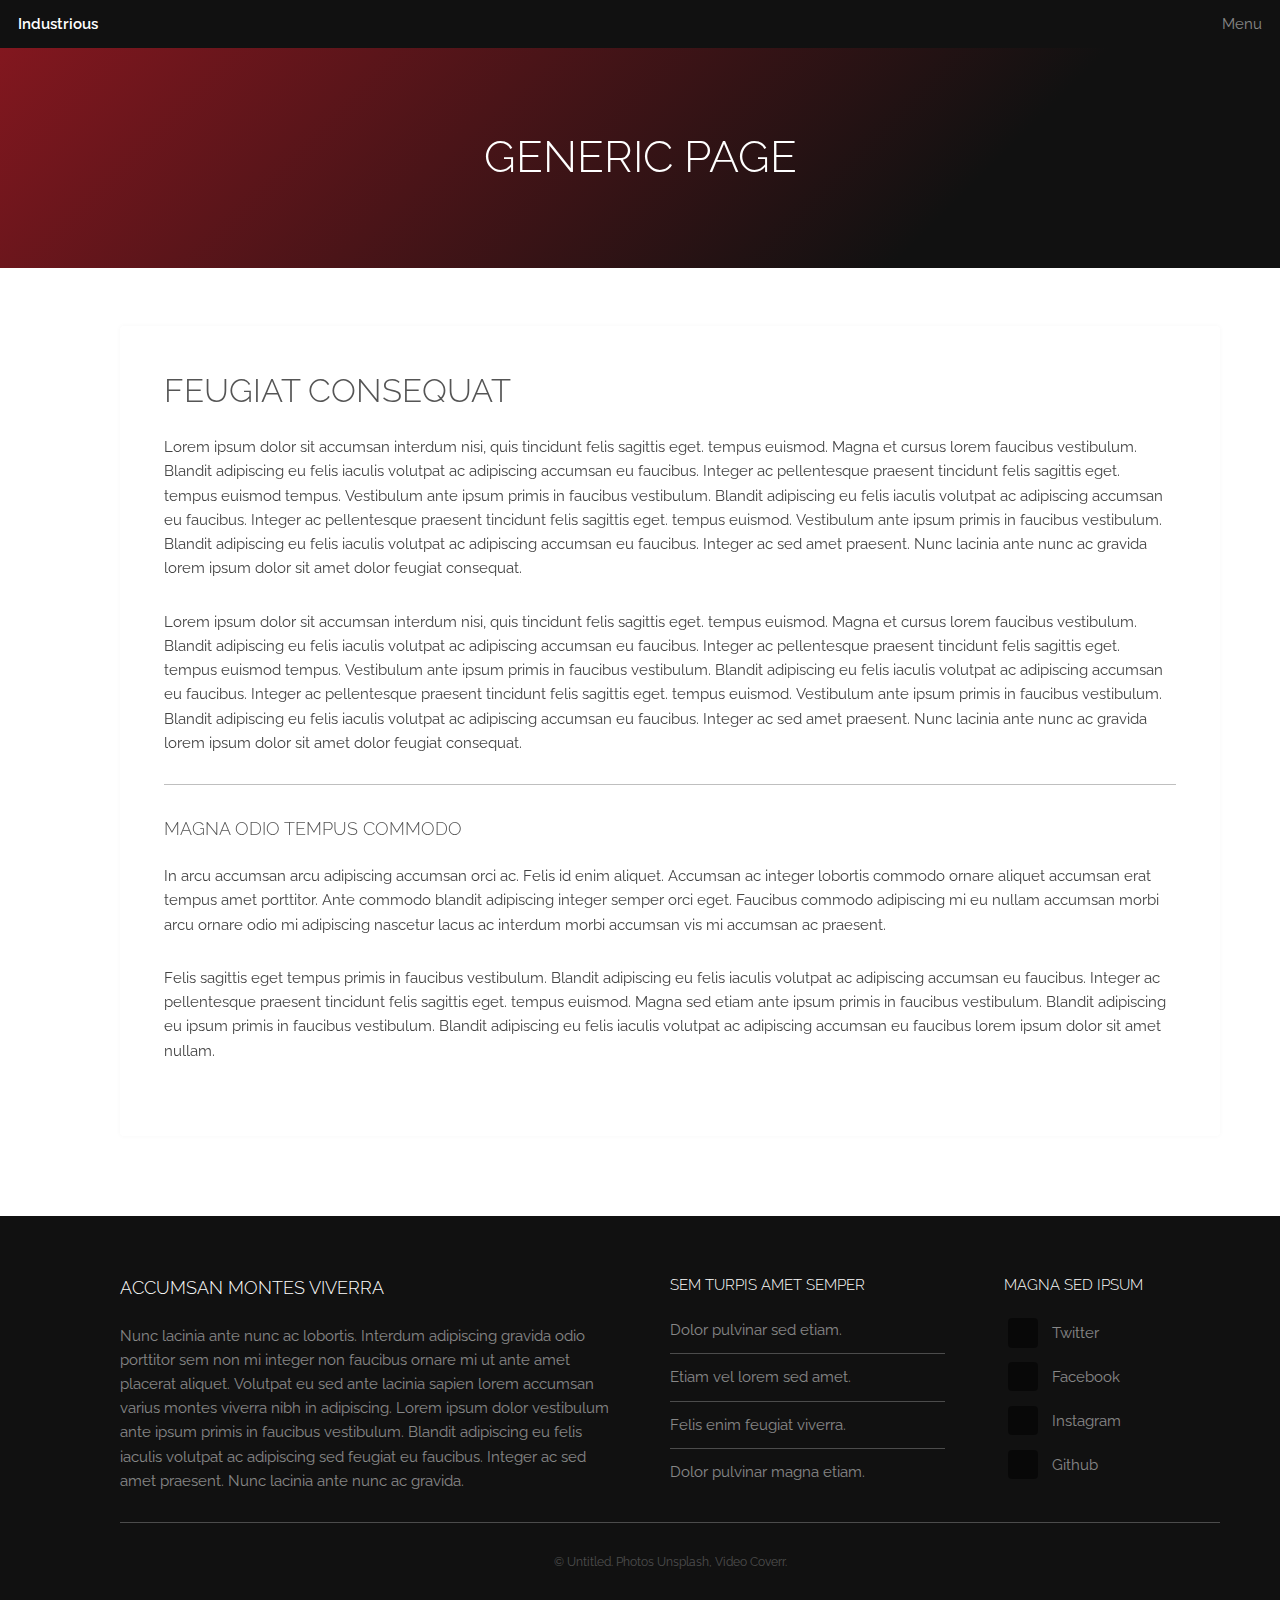
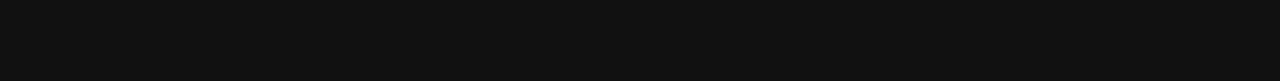
==== generic.html @ 677494e8 "generic.html changes" ====
<!DOCTYPE HTML>
<!--
	Industrious by TEMPLATED
	templated.co @templatedco
	Released for free under the Creative Commons Attribution 3.0 license (templated.co/license)
-->
<html>
	<head>
		<title>Generic Page - Industrious by TEMPLATED</title>
		<meta charset="utf-8" />
		<meta name="viewport" content="width=device-width, initial-scale=1, user-scalable=no" />
		<meta name="description" content="" />
		<meta name="keywords" content="" />
		<link rel="stylesheet" href="assets/css/main.css" />

		<!-- Load c3.css -->
		<link href="assets/css/c3.css" rel="stylesheet" type="text/css">

		<!-- Load d3.js and c3.js -->
		<script src="assets/js/d3.v3.min.js" charset="utf-8"></script>
		<script src="assets/js/c3.min.js"></script>

		<!-- Load papaparse.js -->
		<script src="assets/js/papaparse.min.js"></script>

	</head>
	<body class="is-preload">

		<!-- Header -->
			<header id="header">
				<a class="logo" href="index.html">Industrious</a>
				<nav>
					<a href="#menu">Menu</a>
				</nav>
			</header>

		<!-- Nav -->
			<nav id="menu">
				<ul class="links">
					<li><a href="index.html">Home</a></li>
					<li><a href="elements.html">Elements</a></li>
					<li><a href="generic.html">Generic</a></li>
				</ul>
			</nav>

		<!-- Heading -->
			<div id="heading" >
				<h1>Generic Page</h1>
			</div>

		<!-- Main -->
			<section id="main" class="wrapper">
				<div class="inner">
					<div class="content">
						<header>
							<h2>Feugiat consequat</h2>
						</header>
						<div class="container">
							<div id="chart"></div>
							</div>
							<script src="assets/js/create-graph.js"></script>
						<p>Lorem ipsum dolor sit accumsan interdum nisi, quis tincidunt felis sagittis eget. tempus euismod. Magna et cursus lorem faucibus vestibulum. Blandit adipiscing eu felis iaculis volutpat ac adipiscing accumsan eu faucibus. Integer ac pellentesque praesent tincidunt felis sagittis eget. tempus euismod tempus. Vestibulum ante ipsum primis in faucibus vestibulum. Blandit adipiscing eu felis iaculis volutpat ac adipiscing accumsan eu faucibus. Integer ac pellentesque praesent tincidunt felis sagittis eget. tempus euismod. Vestibulum ante ipsum primis in faucibus vestibulum. Blandit adipiscing eu felis iaculis volutpat ac adipiscing accumsan eu faucibus. Integer ac sed amet praesent. Nunc lacinia ante nunc ac gravida lorem ipsum dolor sit amet dolor feugiat consequat. </p>
						<div class="container">
							<div id="tech"></div>
							</div>
							<script src="assets/js/tech.js"></script>
						<p>Lorem ipsum dolor sit accumsan interdum nisi, quis tincidunt felis sagittis eget. tempus euismod. Magna et cursus lorem faucibus vestibulum. Blandit adipiscing eu felis iaculis volutpat ac adipiscing accumsan eu faucibus. Integer ac pellentesque praesent tincidunt felis sagittis eget. tempus euismod tempus. Vestibulum ante ipsum primis in faucibus vestibulum. Blandit adipiscing eu felis iaculis volutpat ac adipiscing accumsan eu faucibus. Integer ac pellentesque praesent tincidunt felis sagittis eget. tempus euismod. Vestibulum ante ipsum primis in faucibus vestibulum. Blandit adipiscing eu felis iaculis volutpat ac adipiscing accumsan eu faucibus. Integer ac sed amet praesent. Nunc lacinia ante nunc ac gravida lorem ipsum dolor sit amet dolor feugiat consequat. </p>
						<div class="container">
							<div id="social"></div>
							</div>
							<script src="assets/js/social.js"></script>
						<hr />
						<h3>Magna odio tempus commodo</h3>
						<p>In arcu accumsan arcu adipiscing accumsan orci ac. Felis id enim aliquet. Accumsan ac integer lobortis commodo ornare aliquet accumsan erat tempus amet porttitor. Ante commodo blandit adipiscing integer semper orci eget. Faucibus commodo adipiscing mi eu nullam accumsan morbi arcu ornare odio mi adipiscing nascetur lacus ac interdum morbi accumsan vis mi accumsan ac praesent.</p>
						<p>Felis sagittis eget tempus primis in faucibus vestibulum. Blandit adipiscing eu felis iaculis volutpat ac adipiscing accumsan eu faucibus. Integer ac pellentesque praesent tincidunt felis sagittis eget. tempus euismod. Magna sed etiam ante ipsum primis in faucibus vestibulum. Blandit adipiscing eu ipsum primis in faucibus vestibulum. Blandit adipiscing eu felis iaculis volutpat ac adipiscing accumsan eu faucibus lorem ipsum dolor sit amet nullam.</p>
					</div>
				</div>
			</section>

		<!-- Footer -->
			<footer id="footer">
				<div class="inner">
					<div class="content">
						<section>
							<h3>Accumsan montes viverra</h3>
							<p>Nunc lacinia ante nunc ac lobortis. Interdum adipiscing gravida odio porttitor sem non mi integer non faucibus ornare mi ut ante amet placerat aliquet. Volutpat eu sed ante lacinia sapien lorem accumsan varius montes viverra nibh in adipiscing. Lorem ipsum dolor vestibulum ante ipsum primis in faucibus vestibulum. Blandit adipiscing eu felis iaculis volutpat ac adipiscing sed feugiat eu faucibus. Integer ac sed amet praesent. Nunc lacinia ante nunc ac gravida.</p>
						</section>
						<section>
							<h4>Sem turpis amet semper</h4>
							<ul class="alt">
								<li><a href="#">Dolor pulvinar sed etiam.</a></li>
								<li><a href="#">Etiam vel lorem sed amet.</a></li>
								<li><a href="#">Felis enim feugiat viverra.</a></li>
								<li><a href="#">Dolor pulvinar magna etiam.</a></li>
							</ul>
						</section>
						<section>
							<h4>Magna sed ipsum</h4>
							<ul class="plain">
								<li><a href="#"><i class="icon fa-twitter">&nbsp;</i>Twitter</a></li>
								<li><a href="#"><i class="icon fa-facebook">&nbsp;</i>Facebook</a></li>
								<li><a href="#"><i class="icon fa-instagram">&nbsp;</i>Instagram</a></li>
								<li><a href="#"><i class="icon fa-github">&nbsp;</i>Github</a></li>
							</ul>
						</section>
					</div>
					<div class="copyright">
						&copy; Untitled. Photos <a href="https://unsplash.co">Unsplash</a>, Video <a href="https://coverr.co">Coverr</a>.
					</div>
				</div>
			</footer>

		<!-- Scripts -->
			<script src="assets/js/jquery.min.js"></script>
			<script src="assets/js/browser.min.js"></script>
			<script src="assets/js/breakpoints.min.js"></script>
			<script src="assets/js/util.js"></script>
			<script src="assets/js/main.js"></script>

	</body>
</html>
---- assets/css/main.css ----
@import url(font-awesome.min.css);
@import url("https://fonts.googleapis.com/css?family=Raleway:200,300,400,500,600");
/*
	Industrious by TEMPLATED
	templated.co @templatedco
	Released for free under the Creative Commons Attribution 3.0 license (templated.co/license)
*/
/* Basic */
@-ms-viewport {
  width: device-width; }
body {
  -ms-overflow-style: scrollbar; }

@media screen and (max-width: 480px) {
  html, body {
    min-width: 320px; } }
html {
  box-sizing: border-box; }

*, *:before, *:after {
  box-sizing: inherit; }

body {
  background: #ffffff; }
  body.is-preload *, body.is-preload *:before, body.is-preload *:after {
    -moz-animation: none !important;
    -webkit-animation: none !important;
    -ms-animation: none !important;
    animation: none !important;
    -moz-transition: none !important;
    -webkit-transition: none !important;
    -ms-transition: none !important;
    transition: none !important; }

html, body, div, span, applet, object,
iframe, h1, h2, h3, h4, h5, h6, p, blockquote,
pre, a, abbr, acronym, address, big, cite,
code, del, dfn, em, img, ins, kbd, q, s, samp,
small, strike, strong, sub, sup, tt, var, b,
u, i, center, dl, dt, dd, ol, ul, li, fieldset,
form, label, legend, table, caption, tbody,
tfoot, thead, tr, th, td, article, aside,
canvas, details, embed, figure, figcaption,
footer, header, hgroup, menu, nav, output, ruby,
section, summary, time, mark, audio, video {
  margin: 0;
  padding: 0;
  border: 0;
  font-size: 100%;
  font: inherit;
  vertical-align: baseline; }

article, aside, details, figcaption, figure,
footer, header, hgroup, menu, nav, section {
  display: block; }

body {
  line-height: 1; }

ol, ul {
  list-style: none; }

blockquote, q {
  quotes: none; }
  blockquote:before, blockquote:after, q:before, q:after {
    content: '';
    content: none; }

table {
  border-collapse: collapse;
  border-spacing: 0; }

body {
  -webkit-text-size-adjust: none; }

mark {
  background-color: transparent;
  color: inherit; }

input::-moz-focus-inner {
  border: 0;
  padding: 0; }

input, select, textarea {
  -moz-appearance: none;
  -webkit-appearance: none;
  -ms-appearance: none;
  appearance: none; }

/* Typography */
html {
  font-size: 13pt; }
  @media screen and (max-width: 1680px) {
    html {
      font-size: 11pt; } }
  @media screen and (max-width: 980px) {
    html {
      font-size: 12pt; } }
  @media screen and (max-width: 480px) {
    html {
      font-size: 11pt; } }

body {
  background-color: #ffffff;
  color: #444444; }

body, input, select, textarea {
  font-family: "Raleway", Arial, Helvetica, sans-serif;
  font-weight: 400;
  font-size: 1rem;
  line-height: 1.65; }

a {
  -moz-transition: color 0.2s ease-in-out;
  -webkit-transition: color 0.2s ease-in-out;
  -ms-transition: color 0.2s ease-in-out;
  transition: color 0.2s ease-in-out;
  text-decoration: underline; }
  a:hover {
    text-decoration: none; }

strong, b {
  font-weight: 600; }

em, i {
  font-style: italic; }

p {
  margin: 0 0 2rem 0; }

header.special {
  text-align: center;
  margin-bottom: 4rem; }
  header.special p {
    max-width: 75%;
    margin-left: auto;
    margin-right: auto; }

h1, h2, h3, h4, h5, h6 {
  font-weight: 300;
  line-height: 1.5;
  text-transform: uppercase;
  margin: 0 0 1.5rem 0; }
  h1 a, h2 a, h3 a, h4 a, h5 a, h6 a {
    color: inherit;
    text-decoration: none; }

h1 {
  font-size: 3rem;
  line-height: 1.2; }

h2 {
  font-size: 2.25rem;
  line-height: 1.3; }

h3 {
  font-size: 1.25rem; }

h4 {
  font-size: 1rem; }

h5 {
  font-size: 0.9rem; }

h6 {
  font-size: 0.7rem; }

@media screen and (max-width: 736px) {
  h1 {
    font-size: 2.75rem;
    line-height: 1.3; }

  h2 {
    font-size: 1.75rem;
    line-height: 1.5; }

  h3 {
    font-size: 1.25rem; } }
sub {
  font-size: 0.8rem;
  position: relative;
  top: 0.5rem; }

sup {
  font-size: 0.8rem;
  position: relative;
  top: -0.5rem; }

blockquote {
  border-left: solid 0.5rem;
  font-style: italic;
  margin: 0 0 2rem 0;
  padding: 1rem 0 1rem 2rem; }

code {
  border-radius: 4px;
  border: solid 1px;
  font-family: "Courier New", monospace;
  font-size: 0.9rem;
  margin: 0 0.25rem;
  padding: 0.25rem 0.65rem; }

pre {
  -webkit-overflow-scrolling: touch;
  font-family: "Courier New", monospace;
  font-size: 0.9rem;
  margin: 0 0 2rem 0; }
  pre code {
    display: block;
    line-height: 1.75;
    padding: 1rem 1.5rem;
    overflow-x: auto; }

hr {
  border: 0;
  border-bottom: solid 1px;
  margin: 2rem 0; }
  hr.major {
    margin: 4rem 0; }

input, select, textarea {
  color: #555555; }

a {
  color: #ce1b28; }

strong, b {
  color: #555555; }

h1, h2, h3, h4, h5, h6 {
  color: #555555; }

blockquote {
  border-left-color: rgba(0, 0, 0, 0.25); }

code {
  background: rgba(0, 0, 0, 0.075);
  border-color: rgba(0, 0, 0, 0.25); }

hr {
  border-bottom-color: rgba(0, 0, 0, 0.25); }

/* Inner */
.inner { // testimonial boxes edit. 0 auto;
  margin:0px 0px 50px 120px;
  width: 75rem;
  max-width: calc(100% - 6rem); }
  @media screen and (max-width: 480px) {
    .inner {
      max-width: calc(100% - 3rem); } }

/* Button */
input[type="submit"],
input[type="reset"],
input[type="button"],
button,
.button {
  -moz-appearance: none;
  -webkit-appearance: none;
  -ms-appearance: none;
  appearance: none;
  -moz-transition: background-color 0.2s ease-in-out, box-shadow 0.2s ease-in-out, color 0.2s ease-in-out;
  -webkit-transition: background-color 0.2s ease-in-out, box-shadow 0.2s ease-in-out, color 0.2s ease-in-out;
  -ms-transition: background-color 0.2s ease-in-out, box-shadow 0.2s ease-in-out, color 0.2s ease-in-out;
  transition: background-color 0.2s ease-in-out, box-shadow 0.2s ease-in-out, color 0.2s ease-in-out;
  border: 0;
  border-radius: 4px;
  cursor: pointer;
  display: inline-block;
  font-weight: 600;
  height: 3.25rem;
  line-height: 3.25rem;
  padding: 0 1.75rem;
  text-align: center;
  text-decoration: none;
  white-space: nowrap; }
  input[type="submit"].small,
  input[type="reset"].small,
  input[type="button"].small,
  button.small,
  .button.small {
    font-size: 0.8rem;
    height: 2.4375rem;
    line-height: 2.4375rem;
    padding: 0 1.25rem; }
  input[type="submit"].large,
  input[type="reset"].large,
  input[type="button"].large,
  button.large,
  .button.large {
    font-size: 1.35rem;
    height: 4.0625rem;
    line-height: 4.0625rem;
    padding: 0 2rem; }
  input[type="submit"].wide,
  input[type="reset"].wide,
  input[type="button"].wide,
  button.wide,
  .button.wide {
    min-width: 13rem; }
  input[type="submit"].icon:before,
  input[type="reset"].icon:before,
  input[type="button"].icon:before,
  button.icon:before,
  .button.icon:before {
    margin-right: 0.5rem; }
  input[type="submit"].fit,
  input[type="reset"].fit,
  input[type="button"].fit,
  button.fit,
  .button.fit {
    width: 100%; }
  input[type="submit"].disabled, input[type="submit"]:disabled,
  input[type="reset"].disabled,
  input[type="reset"]:disabled,
  input[type="button"].disabled,
  input[type="button"]:disabled,
  button.disabled,
  button:disabled,
  .button.disabled,
  .button:disabled {
    pointer-events: none;
    opacity: 0.25; }

input[type="submit"],
input[type="reset"],
input[type="button"],
button,
.button {
  background-color: transparent;
  box-shadow: inset 0 0 0 1px #555555;
  color: #555555 !important; }
  input[type="submit"]:hover,
  input[type="reset"]:hover,
  input[type="button"]:hover,
  button:hover,
  .button:hover {
    box-shadow: inset 0 0 0 1px #ce1b28;
    color: #ce1b28 !important; }
    input[type="submit"]:hover:active,
    input[type="reset"]:hover:active,
    input[type="button"]:hover:active,
    button:hover:active,
    .button:hover:active {
      background-color: rgba(206, 27, 40, 0.25); }
  input[type="submit"].primary,
  input[type="reset"].primary,
  input[type="button"].primary,
  button.primary,
  .button.primary {
    box-shadow: none;
    background-color: #ce1b28;
    color: #ffffff !important; }
    input[type="submit"].primary:hover,
    input[type="reset"].primary:hover,
    input[type="button"].primary:hover,
    button.primary:hover,
    .button.primary:hover {
      background-color: #e2212f;
      box-shadow: none; }
      input[type="submit"].primary:hover:active,
      input[type="reset"].primary:hover:active,
      input[type="button"].primary:hover:active,
      button.primary:hover:active,
      .button.primary:hover:active {
        background-color: #b71824; }

/* Form */
form {
  margin: 0 0 2rem 0; }

input[type="text"],
input[type="password"],
input[type="email"],
input[type="tel"],
input[type="search"],
input[type="url"],
select,
textarea {
  -moz-appearance: none;
  -webkit-appearance: none;
  -ms-appearance: none;
  appearance: none;
  border-radius: 4px;
  border: none;
  border: solid 1px;
  color: inherit;
  display: block;
  outline: 0;
  padding: 0 1rem;
  text-decoration: none;
  width: 100%; }
  input[type="text"]:invalid,
  input[type="password"]:invalid,
  input[type="email"]:invalid,
  input[type="tel"]:invalid,
  input[type="search"]:invalid,
  input[type="url"]:invalid,
  select:invalid,
  textarea:invalid {
    box-shadow: none; }

label {
  display: block;
  font-size: 1rem;
  font-weight: 600;
  margin: 0 0 1rem 0; }

input[type="text"],
input[type="password"],
input[type="email"],
input[type="tel"],
input[type="search"],
input[type="url"] {
  height: 3.25rem; }

select {
  background-size: 1.25rem;
  background-repeat: no-repeat;
  background-position: calc(100% - 1rem) center;
  height: 3.25rem;
  padding-right: 3.25rem;
  text-overflow: ellipsis; }
  select:focus::-ms-value {
    background-color: transparent; }
  select::-ms-expand {
    display: none; }

textarea {
  padding: 0.75rem 1rem; }

input[type="checkbox"],
input[type="radio"] {
  -moz-appearance: none;
  -webkit-appearance: none;
  -ms-appearance: none;
  appearance: none;
  display: block;
  float: left;
  margin-right: -2rem;
  opacity: 0;
  width: 1rem;
  z-index: -1; }
  input[type="checkbox"] + label,
  input[type="radio"] + label {
    text-decoration: none;
    cursor: pointer;
    display: inline-block;
    font-size: 1rem;
    font-weight: 400;
    padding-left: 2.825rem;
    padding-right: 0.875rem;
    position: relative; }
    input[type="checkbox"] + label:before,
    input[type="radio"] + label:before {
      -moz-osx-font-smoothing: grayscale;
      -webkit-font-smoothing: antialiased;
      font-family: FontAwesome;
      font-style: normal;
      font-weight: normal;
      text-transform: none !important; }
    input[type="checkbox"] + label:before,
    input[type="radio"] + label:before {
      border-radius: 4px;
      border: solid 1px;
      content: '';
      display: inline-block;
      height: 1.95rem;
      left: 0;
      line-height: 1.86875rem;
      position: absolute;
      text-align: center;
      top: -0.1625rem;
      width: 1.95rem; }
  input[type="checkbox"]:checked + label:before,
  input[type="radio"]:checked + label:before {
    content: '\f00c'; }

input[type="checkbox"] + label:before {
  border-radius: 4px; }

input[type="radio"] + label:before {
  border-radius: 100%; }

::-webkit-input-placeholder {
  opacity: 1.0; }

:-moz-placeholder {
  opacity: 1.0; }

::-moz-placeholder {
  opacity: 1.0; }

:-ms-input-placeholder {
  opacity: 1.0; }

label {
  color: #555555; }

input[type="text"],
input[type="password"],
input[type="email"],
input[type="tel"],
input[type="search"],
input[type="url"],
select,
textarea {
  background-color: rgba(0, 0, 0, 0.075);
  border-color: rgba(0, 0, 0, 0.25); }
  input[type="text"]:focus,
  input[type="password"]:focus,
  input[type="email"]:focus,
  input[type="tel"]:focus,
  input[type="search"]:focus,
  input[type="url"]:focus,
  select:focus,
  textarea:focus {
    border-color: #ce1b28;
    box-shadow: 0 0 0 1px #ce1b28; }

select {
  background-image: url("data:image/svg+xml;charset=utf8,%3Csvg xmlns='http://www.w3.org/2000/svg' width='40' height='40' preserveAspectRatio='none' viewBox='0 0 40 40'%3E%3Cpath d='M9.4,12.3l10.4,10.4l10.4-10.4c0.2-0.2,0.5-0.4,0.9-0.4c0.3,0,0.6,0.1,0.9,0.4l3.3,3.3c0.2,0.2,0.4,0.5,0.4,0.9 c0,0.4-0.1,0.6-0.4,0.9L20.7,31.9c-0.2,0.2-0.5,0.4-0.9,0.4c-0.3,0-0.6-0.1-0.9-0.4L4.3,17.3c-0.2-0.2-0.4-0.5-0.4-0.9 c0-0.4,0.1-0.6,0.4-0.9l3.3-3.3c0.2-0.2,0.5-0.4,0.9-0.4S9.1,12.1,9.4,12.3z' fill='rgba(0, 0, 0, 0.25)' /%3E%3C/svg%3E"); }
  select option {
    color: #444444;
    background-color: #ffffff; }

input[type="checkbox"] + label,
input[type="radio"] + label {
  color: #444444; }
  input[type="checkbox"] + label:before,
  input[type="radio"] + label:before {
    background: rgba(0, 0, 0, 0.075);
    border-color: rgba(0, 0, 0, 0.25); }
input[type="checkbox"]:checked + label:before,
input[type="radio"]:checked + label:before {
  background-color: #ce1b28;
  border-color: #ce1b28;
  color: #ffffff; }
input[type="checkbox"]:focus + label:before,
input[type="radio"]:focus + label:before {
  border-color: #ce1b28;
  box-shadow: 0 0 0 1px #ce1b28; }

::-webkit-input-placeholder {
  color: #bbbbbb !important; }

:-moz-placeholder {
  color: #bbbbbb !important; }

::-moz-placeholder {
  color: #bbbbbb !important; }

:-ms-input-placeholder {
  color: #bbbbbb !important; }

/* List */
ol {
  list-style: decimal;
  margin: 0 0 2rem 0;
  padding-left: 1.25rem; }
  ol li {
    padding-left: 0.25rem; }

ul {
  list-style: disc;
  margin: 0 0 2rem 0;
  padding-left: 1rem; }
  ul li {
    padding-left: 0.325rem; }
  ul.plain {
    list-style: none;
    padding-left: 0; }
    ul.plain li {
      margin-bottom: 1rem; }
      ul.plain li .icon {
        border-radius: 4px;
        color: #ffffff;
        display: inline-block;
        margin-right: 1rem;
        text-align: center;
        width: 2rem;
        height: 2rem;
        line-height: 2rem;
        background: rgba(0, 0, 0, 0.5); }
  ul.alt {
    list-style: none;
    padding-left: 0; }
    ul.alt li {
      border-top: solid 1px;
      padding: 0.75rem 0; }
      ul.alt li:first-child {
        border-top: 0;
        padding-top: 0; }
      ul.alt li:last-child {
        padding-bottom: 0; }

dl {
  margin: 0 0 2rem 0; }
  dl dt {
    display: block;
    font-weight: 600;
    margin: 0 0 1rem 0; }
  dl dd {
    margin-left: 1.5rem; }

ul.alt li {
  border-top-color: rgba(0, 0, 0, 0.25); }

/* Table */
.table-wrapper {
  -webkit-overflow-scrolling: touch;
  overflow-x: auto; }

table {
  margin: 0 0 2rem 0;
  width: 100%; }
  table tbody tr {
    border: solid 1px;
    border-left: 0;
    border-right: 0; }
  table td {
    padding: 0.75rem 0.75rem; }
  table th {
    font-size: 0.9rem;
    font-weight: 600;
    padding: 0 0.75rem 0.75rem 0.75rem;
    text-align: left; }
  table thead {
    border-bottom: solid 2px; }
  table tfoot {
    border-top: solid 2px; }
  table.alt {
    border-collapse: separate; }
    table.alt tbody tr td {
      border: solid 1px;
      border-left-width: 0;
      border-top-width: 0; }
      table.alt tbody tr td:first-child {
        border-left-width: 1px; }
    table.alt tbody tr:first-child td {
      border-top-width: 1px; }
    table.alt thead {
      border-bottom: 0; }
    table.alt tfoot {
      border-top: 0; }

table tbody tr {
  border-color: rgba(0, 0, 0, 0.25); }
  table tbody tr:nth-child(2n + 1) {
    background-color: rgba(0, 0, 0, 0.075); }
table th {
  color: #555555; }
table thead {
  border-bottom-color: rgba(0, 0, 0, 0.25); }
table tfoot {
  border-top-color: rgba(0, 0, 0, 0.25); }
table.alt tbody tr td {
  border-color: rgba(0, 0, 0, 0.25); }

/* Highlights */
.highlights {
  width: 100%;
  margin: 2.5rem 0;
  display: -moz-flex;
  display: -webkit-flex;
  display: -ms-flex;
  display: flex;
  -moz-flex-wrap: wrap;
  -webkit-flex-wrap: wrap;
  -ms-flex-wrap: wrap;
  flex-wrap: wrap;
  -moz-align-items: -moz-stretch;
  -webkit-align-items: -webkit-stretch;
  -ms-align-items: -ms-stretch;
  align-items: stretch; }
  .highlights > * {
    -moz-flex-shrink: 1;
    -webkit-flex-shrink: 1;
    -ms-flex-shrink: 1;
    flex-shrink: 1;
    -moz-flex-grow: 0;
    -webkit-flex-grow: 0;
    -ms-flex-grow: 0;
    flex-grow: 0; }
  .highlights > * {
    width: 33.3333333333%; }
  .highlights > * {
    padding: 1.5rem;
    width: calc(33.3333333333% + 1rem); }
  .highlights > :nth-child(-n + 3) {
    padding-top: 0; }
  .highlights > :nth-last-child(-n + 3) {
    padding-bottom: 0; }
  .highlights > :nth-child(3n + 1) {
    padding-left: 0; }
  .highlights > :nth-child(3n) {
    padding-right: 0; }
  .highlights > :nth-child(3n + 1),
  .highlights > :nth-child(3n) {
    width: calc(33.3333333333% + -0.5rem); }
  .highlights .content {
    border-radius: 4px;
    height: 100%;
    padding: 3rem;
    text-align: center; }
    .highlights .content .icon {
      font-size: 5rem; }
  .highlights > div > :last-child {
    margin-bottom: 0; }
  @media screen and (max-width: 980px) {
    .highlights > * {
      width: 50%; }
    .highlights > * {
      padding: 1rem;
      width: calc(33.3333333333% + 0.6666666667rem); }
    .highlights > :nth-child(-n + 3) {
      padding-top: 1rem; }
    .highlights > :nth-last-child(-n + 3) {
      padding-bottom: 1rem; }
    .highlights > :nth-child(3n + 1) {
      padding-left: 1rem; }
    .highlights > :nth-child(3n) {
      padding-right: 1rem; }
    .highlights > :nth-child(3n + 1),
    .highlights > :nth-child(3n) {
      padding: 1rem;
      width: calc(50% + 1rem); }
    .highlights > * {
      padding: 1rem;
      width: calc(50% + 1rem); }
    .highlights > :nth-child(-n + 2) {
      padding-top: 0; }
    .highlights > :nth-last-child(-n + 2) {
      padding-bottom: 0; }
    .highlights > :nth-child(2n + 1) {
      padding-left: 0; }
    .highlights > :nth-child(2n) {
      padding-right: 0; }
    .highlights > :nth-child(2n + 1),
    .highlights > :nth-child(2n) {
      width: calc(50% + 0rem); }
    .highlights .content {
      padding: 2rem; } }
  @media screen and (max-width: 736px) {
    .highlights > * {
      width: 100%; }
    .highlights > * {
      padding: 1rem;
      width: calc(33.3333333333% + 0.6666666667rem); }
    .highlights > :nth-child(-n + 3) {
      padding-top: 1rem; }
    .highlights > :nth-last-child(-n + 3) {
      padding-bottom: 1rem; }
    .highlights > :nth-child(3n + 1) {
      padding-left: 5rem; } //
    .highlights > :nth-child(3n) {
      padding-right: 1rem; }
    .highlights > :nth-child(3n + 1),
    .highlights > :nth-child(3n) {
      padding: 1rem;
      width: calc(100% + 2rem); }
    .highlights > * {
      padding: 1rem;
      width: calc(50% + 1rem); }
    .highlights > :nth-child(-n + 2) {
      padding-top: 1rem; }
    .highlights > :nth-last-child(-n + 2) {
      padding-bottom: 1rem; }
    .highlights > :nth-child(2n + 1) {
      padding-left: 1rem; }
    .highlights > :nth-child(2n) {
      padding-right: 1rem; }
    .highlights > :nth-child(2n + 1),
    .highlights > :nth-child(2n) {
      padding: 1rem;
      width: calc(100% + 2rem); }
    .highlights > * {
      padding: 1rem;
      width: calc(100% + 2rem); }
    .highlights > :nth-child(-n + 1) {
      padding-top: 0; }
    .highlights > :nth-last-child(-n + 1) {
      padding-bottom: 0; }
    .highlights > :nth-child(1n + 1) {
      padding-left: 100px; }//
    .highlights > :nth-child(1n) {
      padding-right: 0; }
    .highlights > :nth-child(1n + 1),
    .highlights > :nth-child(1n) {
      width: calc(100% + 1rem); } }

.highlights .content {
  background: #ffffff;
  box-shadow: 0px 0px 4px 1px rgba(0, 0, 0, 0.025); }

/* Testimonials */
.testimonials {
  margin: 0px 0px 0px 190px; /* 2.5rem 0  */
  width: 100%;
  display: -moz-flex;
  display: -webkit-flex;
  display: -ms-flex;
  display: flex;
  -moz-flex-wrap: wrap;
  -webkit-flex-wrap: wrap;
  -ms-flex-wrap: wrap;
  flex-wrap: wrap;
  -moz-align-items: -moz-stretch;
  -webkit-align-items: -webkit-stretch;
  -ms-align-items: -ms-stretch;
  align-items: stretch; }
  .testimonials > * {
    -moz-flex-shrink: 1;
    -webkit-flex-shrink: 1;
    -ms-flex-shrink: 1;
    flex-shrink: 1;
    -moz-flex-grow: 0;
    -webkit-flex-grow: 0;
    -ms-flex-grow: 0;
    flex-grow: 0; }
  .testimonials > * {
    width: 33.3333333333%; }
  .testimonials > * {
    padding: 1.5rem;
    width: calc(33.3333333333% + 1rem); }
  .testimonials > :nth-child(-n + 3) {
    padding-top: 0; }
  .testimonials > :nth-last-child(-n + 3) {
    padding-bottom: 0; }
  .testimonials > :nth-child(3n + 1) {
    padding-left: 0; }
  .testimonials > :nth-child(3n) {
    padding-right: 0; }
  .testimonials > :nth-child(3n + 1),
  .testimonials > :nth-child(3n) {
    width: calc(33.3333333333% + -0.5rem); }
  .testimonials .content {
    border-radius: 4px;
    height: 100%;
    padding: 3rem; }
    .testimonials .content .author {
      display: -moz-flex;
      display: -webkit-flex;
      display: -ms-flex;
      display: flex;
      -moz-align-items: center;
      -webkit-align-items: center;
      -ms-align-items: center;
      align-items: center; }
      .testimonials .content .author blockquote {
        margin: 0; } /* margin value */
      .testimonials .content .author .image {
        margin-right: 2rem;
        width: 20%; }
        .testimonials .content .author .image img {
          border-radius: 100%;
          max-width: 100%; }
    .testimonials .content .credit {
      font-size: 0.75rem; }
    .testimonials .content p:last-child {
      margin: 0 }
  .testimonials > div > :last-child {
    margin-bottom: 0; }
  @media screen and (max-width: 980px) {
    .testimonials > * {
      width: 50%; }
    .testimonials > * {
      padding: 1rem;
      width: calc(33.3333333333% + 0.6666666667rem); }
    .testimonials > :nth-child(-n + 3) {
      padding-top: 1rem; }
    .testimonials > :nth-last-child(-n + 3) {
      padding-bottom: 1rem; }
    .testimonials > :nth-child(3n + 1) {
      padding-left: 1rem; }
    .testimonials > :nth-child(3n) {
      padding-right: 1rem; }
    .testimonials > :nth-child(3n + 1),
    .testimonials > :nth-child(3n) {
      padding: 1rem;
      width: calc(50% + 1rem); }
    .testimonials > * {
      padding: 1rem;
      width: calc(50% + 1rem); }
    .testimonials > :nth-child(-n + 2) {
      padding-top: 0; }
    .testimonials > :nth-last-child(-n + 2) {
      padding-bottom: 0; }
    .testimonials > :nth-child(2n + 1) {
      padding-left: 0; }
    .testimonials > :nth-child(2n) {
      padding-right: 0; }
    .testimonials > :nth-child(2n + 1),
    .testimonials > :nth-child(2n) {
      width: calc(50% + 0rem); }
    .testimonials .content {
      padding: 2rem; } }
  @media screen and (max-width: 736px) {
    .testimonials > * {
      width: 100%; }
    .testimonials > * {
      padding: 1rem;
      width: calc(33.3333333333% + 0.6666666667rem); }
    .testimonials > :nth-child(-n + 3) {
      padding-top: 1rem; }
    .testimonials > :nth-last-child(-n + 3) {
      padding-bottom: 1rem; }
    .testimonials > :nth-child(3n + 1) {
      padding-left: 1rem; }
    .testimonials > :nth-child(3n) {
      padding-right: 1rem; }
    .testimonials > :nth-child(3n + 1),
    .testimonials > :nth-child(3n) {
      padding: 1rem;
      width: calc(100% + 2rem); }
    .testimonials > * {
      padding: 1rem;
      width: calc(50% + 1rem); }
    .testimonials > :nth-child(-n + 2) {
      padding-top: 1rem; }
    .testimonials > :nth-last-child(-n + 2) {
      padding-bottom: 1rem; }
    .testimonials > :nth-child(2n + 1) {
      padding-left: 1rem; }
    .testimonials > :nth-child(2n) {
      padding-right: 1rem; }
    .testimonials > :nth-child(2n + 1),
    .testimonials > :nth-child(2n) {
      padding: 1rem;
      width: calc(100% + 2rem); }
    .testimonials > * {
      padding: 1rem;
      width: calc(100% + 2rem); }
    .testimonials > :nth-child(-n + 1) {
      padding-top: 0; }
    .testimonials > :nth-last-child(-n + 1) {
      padding-bottom: 0; }
    .testimonials > :nth-child(1n + 1) {
      padding-left: 0; }
    .testimonials > :nth-child(1n) {
      padding-right: 0; }
    .testimonials > :nth-child(1n + 1),
    .testimonials > :nth-child(1n) {
      width: calc(100% + 1rem); } }

.testimonials .content {
  background: #ffffff;
  box-shadow: 0px 0px 4px 1px rgba(0, 0, 0, 0.025); }
  .testimonials .content .credit strong {
    color: #ce1b28; }

/* Actions */
ul.actions {
  display: -moz-flex;
  display: -webkit-flex;
  display: -ms-flex;
  display: flex;
  cursor: default;
  list-style: none;
  margin-left: -1rem;
  padding-left: 0; }
  ul.actions li {
    padding: 0 0 0 1rem;
    vertical-align: middle; }
  ul.actions.special {
    -moz-justify-content: center;
    -webkit-justify-content: center;
    -ms-justify-content: center;
    justify-content: center;
    width: calc(100% + 1rem); }
  ul.actions.stacked {
    -moz-flex-direction: column;
    -webkit-flex-direction: column;
    -ms-flex-direction: column;
    flex-direction: column;
    margin-left: 0; }
    ul.actions.stacked li {
      padding: 1.3rem 0 0 0; }
      ul.actions.stacked li:first-child {
        padding-top: 0; }
  ul.actions.fit {
    width: calc(100% + 1rem); }
    ul.actions.fit li {
      -moz-flex-grow: 1;
      -webkit-flex-grow: 1;
      -ms-flex-grow: 1;
      flex-grow: 1;
      -moz-flex-shrink: 1;
      -webkit-flex-shrink: 1;
      -ms-flex-shrink: 1;
      flex-shrink: 1;
      width: 100%; }
      ul.actions.fit li > * {
        width: 100%; }
    ul.actions.fit.stacked {
      width: 100%; }
  @media screen and (max-width: 480px) {
    ul.actions:not(.fixed) {
      -moz-flex-direction: column;
      -webkit-flex-direction: column;
      -ms-flex-direction: column;
      flex-direction: column;
      margin-left: 0;
      width: 100% !important; }
      ul.actions:not(.fixed) li {
        -moz-flex-grow: 1;
        -webkit-flex-grow: 1;
        -ms-flex-grow: 1;
        flex-grow: 1;
        -moz-flex-shrink: 1;
        -webkit-flex-shrink: 1;
        -ms-flex-shrink: 1;
        flex-shrink: 1;
        padding: 1rem 0 0 0;
        text-align: center;
        width: 100%; }
        ul.actions:not(.fixed) li > * {
          width: 100%; }
        ul.actions:not(.fixed) li:first-child {
          padding-top: 0; }
        ul.actions:not(.fixed) li input[type="submit"],
        ul.actions:not(.fixed) li input[type="reset"],
        ul.actions:not(.fixed) li input[type="button"],
        ul.actions:not(.fixed) li button,
        ul.actions:not(.fixed) li .button {
          width: 100%; }
          ul.actions:not(.fixed) li input[type="submit"].icon:before,
          ul.actions:not(.fixed) li input[type="reset"].icon:before,
          ul.actions:not(.fixed) li input[type="button"].icon:before,
          ul.actions:not(.fixed) li button.icon:before,
          ul.actions:not(.fixed) li .button.icon:before {
            margin-left: -0.5rem; } }

/* Grid */
.row {
  display: flex;
  flex-wrap: wrap;
  box-sizing: border-box; }
  .row > * {
    box-sizing: border-box; }
  .row.gtr-uniform > * > :last-child {
    margin-bottom: 0; }

.row > .imp {
  order: -1; }
.row > .col-1 {
  width: 8.3333333333%; }
.row > .off-1 {
  margin-left: 8.3333333333%; }
.row > .col-2 {
  width: 16.6666666667%; }
.row > .off-2 {
  margin-left: 16.6666666667%; }
.row > .col-3 {
  width: 25%; }
.row > .off-3 {
  margin-left: 25%; }
.row > .col-4 {
  width: 33.3333333333%; }
.row > .off-4 {
  margin-left: 33.3333333333%; }
.row > .col-5 {
  width: 41.6666666667%; }
.row > .off-5 {
  margin-left: 41.6666666667%; }
.row > .col-6 {
  width: 50%; }
.row > .off-6 {
  margin-left: 50%; }
.row > .col-7 {
  width: 58.3333333333%; }
.row > .off-7 {
  margin-left: 58.3333333333%; }
.row > .col-8 {
  width: 66.6666666667%; }
.row > .off-8 {
  margin-left: 66.6666666667%; }
.row > .col-9 {
  width: 75%; }
.row > .off-9 {
  margin-left: 75%; }
.row > .col-10 {
  width: 83.3333333333%; }
.row > .off-10 {
  margin-left: 83.3333333333%; }
.row > .col-11 {
  width: 91.6666666667%; }
.row > .off-11 {
  margin-left: 91.6666666667%; }
.row > .col-12 {
  width: 100%; }
.row > .off-12 {
  margin-left: 100%; }
.row.gtr-0 {
  margin-top: 0;
  margin-left: 0rem; }
  .row.gtr-0 > * {
    padding: 0 0 0 0rem; }
  .row.gtr-0.gtr-uniform {
    margin-top: 0rem; }
    .row.gtr-0.gtr-uniform > * {
      padding-top: 0rem; }
.row.gtr-25 {
  margin-top: 0;
  margin-left: -0.75rem; }
  .row.gtr-25 > * {
    padding: 0 0 0 0.75rem; }
  .row.gtr-25.gtr-uniform {
    margin-top: -0.75rem; }
    .row.gtr-25.gtr-uniform > * {
      padding-top: 0.75rem; }
.row.gtr-50 {
  margin-top: 0;
  margin-left: -1.5rem; }
  .row.gtr-50 > * {
    padding: 0 0 0 1.5rem; }
  .row.gtr-50.gtr-uniform {
    margin-top: -1.5rem; }
    .row.gtr-50.gtr-uniform > * {
      padding-top: 1.5rem; }
.row {
  margin-top: 0;
  margin-left: -3rem; }
  .row > * {
    padding: 0 0 0 3rem; }
  .row.gtr-uniform {
    margin-top: -3rem; }
    .row.gtr-uniform > * {
      padding-top: 3rem; }
.row.gtr-150 {
  margin-top: 0;
  margin-left: -4.5rem; }
  .row.gtr-150 > * {
    padding: 0 0 0 4.5rem; }
  .row.gtr-150.gtr-uniform {
    margin-top: -4.5rem; }
    .row.gtr-150.gtr-uniform > * {
      padding-top: 4.5rem; }
.row.gtr-200 {
  margin-top: 0;
  margin-left: -6rem; }
  .row.gtr-200 > * {
    padding: 0 0 0 6rem; }
  .row.gtr-200.gtr-uniform {
    margin-top: -6rem; }
    .row.gtr-200.gtr-uniform > * {
      padding-top: 6rem; }

@media screen and (max-width: 1680px) {
  .row {
    display: flex;
    flex-wrap: wrap;
    box-sizing: border-box; }
    .row > * {
      box-sizing: border-box; }
    .row.gtr-uniform > * > :last-child {
      margin-bottom: 0; }

  .row > .imp-xlarge {
    order: -1; }
  .row > .col-1-xlarge {
    width: 8.3333333333%; }
  .row > .off-1-xlarge {
    margin-left: 8.3333333333%; }
  .row > .col-2-xlarge {
    width: 16.6666666667%; }
  .row > .off-2-xlarge {
    margin-left: 16.6666666667%; }
  .row > .col-3-xlarge {
    width: 25%; }
  .row > .off-3-xlarge {
    margin-left: 25%; }
  .row > .col-4-xlarge {
    width: 33.3333333333%; }
  .row > .off-4-xlarge {
    margin-left: 33.3333333333%; }
  .row > .col-5-xlarge {
    width: 41.6666666667%; }
  .row > .off-5-xlarge {
    margin-left: 41.6666666667%; }
  .row > .col-6-xlarge {
    width: 50%; }
  .row > .off-6-xlarge {
    margin-left: 50%; }
  .row > .col-7-xlarge {
    width: 58.3333333333%; }
  .row > .off-7-xlarge {
    margin-left: 58.3333333333%; }
  .row > .col-8-xlarge {
    width: 66.6666666667%; }
  .row > .off-8-xlarge {
    margin-left: 66.6666666667%; }
  .row > .col-9-xlarge {
    width: 75%; }
  .row > .off-9-xlarge {
    margin-left: 75%; }
  .row > .col-10-xlarge {
    width: 83.3333333333%; }
  .row > .off-10-xlarge {
    margin-left: 83.3333333333%; }
  .row > .col-11-xlarge {
    width: 91.6666666667%; }
  .row > .off-11-xlarge {
    margin-left: 91.6666666667%; }
  .row > .col-12-xlarge {
    width: 100%; }
  .row > .off-12-xlarge {
    margin-left: 100%; }
  .row.gtr-0 {
    margin-top: 0;
    margin-left: 0rem; }
    .row.gtr-0 > * {
      padding: 0 0 0 0rem; }
    .row.gtr-0.gtr-uniform {
      margin-top: 0rem; }
      .row.gtr-0.gtr-uniform > * {
        padding-top: 0rem; }
  .row.gtr-25 {
    margin-top: 0;
    margin-left: -0.75rem; }
    .row.gtr-25 > * {
      padding: 0 0 0 0.75rem; }
    .row.gtr-25.gtr-uniform {
      margin-top: -0.75rem; }
      .row.gtr-25.gtr-uniform > * {
        padding-top: 0.75rem; }
  .row.gtr-50 {
    margin-top: 0;
    margin-left: -1.5rem; }
    .row.gtr-50 > * {
      padding: 0 0 0 1.5rem; }
    .row.gtr-50.gtr-uniform {
      margin-top: -1.5rem; }
      .row.gtr-50.gtr-uniform > * {
        padding-top: 1.5rem; }
  .row {
    margin-top: 0;
    margin-left: -3rem; }
    .row > * {
      padding: 0 0 0 3rem; }
    .row.gtr-uniform {
      margin-top: -3rem; }
      .row.gtr-uniform > * {
        padding-top: 3rem; }
  .row.gtr-150 {
    margin-top: 0;
    margin-left: -4.5rem; }
    .row.gtr-150 > * {
      padding: 0 0 0 4.5rem; }
    .row.gtr-150.gtr-uniform {
      margin-top: -4.5rem; }
      .row.gtr-150.gtr-uniform > * {
        padding-top: 4.5rem; }
  .row.gtr-200 {
    margin-top: 0;
    margin-left: -6rem; }
    .row.gtr-200 > * {
      padding: 0 0 0 6rem; }
    .row.gtr-200.gtr-uniform {
      margin-top: -6rem; }
      .row.gtr-200.gtr-uniform > * {
        padding-top: 6rem; } }
@media screen and (max-width: 1280px) {
  .row {
    display: flex;
    flex-wrap: wrap;
    box-sizing: border-box; }
    .row > * {
      box-sizing: border-box; }
    .row.gtr-uniform > * > :last-child {
      margin-bottom: 0; }

  .row > .imp-large {
    order: -1; }
  .row > .col-1-large {
    width: 8.3333333333%; }
  .row > .off-1-large {
    margin-left: 8.3333333333%; }
  .row > .col-2-large {
    width: 16.6666666667%; }
  .row > .off-2-large {
    margin-left: 16.6666666667%; }
  .row > .col-3-large {
    width: 25%; }
  .row > .off-3-large {
    margin-left: 25%; }
  .row > .col-4-large {
    width: 33.3333333333%; }
  .row > .off-4-large {
    margin-left: 33.3333333333%; }
  .row > .col-5-large {
    width: 41.6666666667%; }
  .row > .off-5-large {
    margin-left: 41.6666666667%; }
  .row > .col-6-large {
    width: 50%; }
  .row > .off-6-large {
    margin-left: 50%; }
  .row > .col-7-large {
    width: 58.3333333333%; }
  .row > .off-7-large {
    margin-left: 58.3333333333%; }
  .row > .col-8-large {
    width: 66.6666666667%; }
  .row > .off-8-large {
    margin-left: 66.6666666667%; }
  .row > .col-9-large {
    width: 75%; }
  .row > .off-9-large {
    margin-left: 75%; }
  .row > .col-10-large {
    width: 83.3333333333%; }
  .row > .off-10-large {
    margin-left: 83.3333333333%; }
  .row > .col-11-large {
    width: 91.6666666667%; }
  .row > .off-11-large {
    margin-left: 91.6666666667%; }
  .row > .col-12-large {
    width: 100%; }
  .row > .off-12-large {
    margin-left: 100%; }
  .row.gtr-0 {
    margin-top: 0;
    margin-left: 0rem; }
    .row.gtr-0 > * {
      padding: 0 0 0 0rem; }
    .row.gtr-0.gtr-uniform {
      margin-top: 0rem; }
      .row.gtr-0.gtr-uniform > * {
        padding-top: 0rem; }
  .row.gtr-25 {
    margin-top: 0;
    margin-left: -0.375rem; }
    .row.gtr-25 > * {
      padding: 0 0 0 0.375rem; }
    .row.gtr-25.gtr-uniform {
      margin-top: -0.375rem; }
      .row.gtr-25.gtr-uniform > * {
        padding-top: 0.375rem; }
  .row.gtr-50 {
    margin-top: 0;
    margin-left: -0.75rem; }
    .row.gtr-50 > * {
      padding: 0 0 0 0.75rem; }
    .row.gtr-50.gtr-uniform {
      margin-top: -0.75rem; }
      .row.gtr-50.gtr-uniform > * {
        padding-top: 0.75rem; }
  .row {
    margin-top: 0;
    margin-left: -1.5rem; }
    .row > * {
      padding: 0 0 0 1.5rem; }
    .row.gtr-uniform {
      margin-top: -1.5rem; }
      .row.gtr-uniform > * {
        padding-top: 1.5rem; }
  .row.gtr-150 {
    margin-top: 0;
    margin-left: -2.25rem; }
    .row.gtr-150 > * {
      padding: 0 0 0 2.25rem; }
    .row.gtr-150.gtr-uniform {
      margin-top: -2.25rem; }
      .row.gtr-150.gtr-uniform > * {
        padding-top: 2.25rem; }
  .row.gtr-200 {
    margin-top: 0;
    margin-left: -3rem; }
    .row.gtr-200 > * {
      padding: 0 0 0 3rem; }
    .row.gtr-200.gtr-uniform {
      margin-top: -3rem; }
      .row.gtr-200.gtr-uniform > * {
        padding-top: 3rem; } }
@media screen and (max-width: 980px) {
  .row {
    display: flex;
    flex-wrap: wrap;
    box-sizing: border-box; }
    .row > * {
      box-sizing: border-box; }
    .row.gtr-uniform > * > :last-child {
      margin-bottom: 0; }

  .row > .imp-medium {
    order: -1; }
  .row > .col-1-medium {
    width: 8.3333333333%; }
  .row > .off-1-medium {
    margin-left: 8.3333333333%; }
  .row > .col-2-medium {
    width: 16.6666666667%; }
  .row > .off-2-medium {
    margin-left: 16.6666666667%; }
  .row > .col-3-medium {
    width: 25%; }
  .row > .off-3-medium {
    margin-left: 25%; }
  .row > .col-4-medium {
    width: 33.3333333333%; }
  .row > .off-4-medium {
    margin-left: 33.3333333333%; }
  .row > .col-5-medium {
    width: 41.6666666667%; }
  .row > .off-5-medium {
    margin-left: 41.6666666667%; }
  .row > .col-6-medium {
    width: 50%; }
  .row > .off-6-medium {
    margin-left: 50%; }
  .row > .col-7-medium {
    width: 58.3333333333%; }
  .row > .off-7-medium {
    margin-left: 58.3333333333%; }
  .row > .col-8-medium {
    width: 66.6666666667%; }
  .row > .off-8-medium {
    margin-left: 66.6666666667%; }
  .row > .col-9-medium {
    width: 75%; }
  .row > .off-9-medium {
    margin-left: 75%; }
  .row > .col-10-medium {
    width: 83.3333333333%; }
  .row > .off-10-medium {
    margin-left: 83.3333333333%; }
  .row > .col-11-medium {
    width: 91.6666666667%; }
  .row > .off-11-medium {
    margin-left: 91.6666666667%; }
  .row > .col-12-medium {
    width: 100%; }
  .row > .off-12-medium {
    margin-left: 100%; }
  .row.gtr-0 {
    margin-top: 0;
    margin-left: 0rem; }
    .row.gtr-0 > * {
      padding: 0 0 0 0rem; }
    .row.gtr-0.gtr-uniform {
      margin-top: 0rem; }
      .row.gtr-0.gtr-uniform > * {
        padding-top: 0rem; }
  .row.gtr-25 {
    margin-top: 0;
    margin-left: -0.375rem; }
    .row.gtr-25 > * {
      padding: 0 0 0 0.375rem; }
    .row.gtr-25.gtr-uniform {
      margin-top: -0.375rem; }
      .row.gtr-25.gtr-uniform > * {
        padding-top: 0.375rem; }
  .row.gtr-50 {
    margin-top: 0;
    margin-left: -0.75rem; }
    .row.gtr-50 > * {
      padding: 0 0 0 0.75rem; }
    .row.gtr-50.gtr-uniform {
      margin-top: -0.75rem; }
      .row.gtr-50.gtr-uniform > * {
        padding-top: 0.75rem; }
  .row {
    margin-top: 0;
    margin-left: -1.5rem; }
    .row > * {
      padding: 0 0 0 1.5rem; }
    .row.gtr-uniform {
      margin-top: -1.5rem; }
      .row.gtr-uniform > * {
        padding-top: 1.5rem; }
  .row.gtr-150 {
    margin-top: 0;
    margin-left: -2.25rem; }
    .row.gtr-150 > * {
      padding: 0 0 0 2.25rem; }
    .row.gtr-150.gtr-uniform {
      margin-top: -2.25rem; }
      .row.gtr-150.gtr-uniform > * {
        padding-top: 2.25rem; }
  .row.gtr-200 {
    margin-top: 0;
    margin-left: -3rem; }
    .row.gtr-200 > * {
      padding: 0 0 0 3rem; }
    .row.gtr-200.gtr-uniform {
      margin-top: -3rem; }
      .row.gtr-200.gtr-uniform > * {
        padding-top: 3rem; } }
@media screen and (max-width: 736px) {
  .row {
    display: flex;
    flex-wrap: wrap;
    box-sizing: border-box; }
    .row > * {
      box-sizing: border-box; }
    .row.gtr-uniform > * > :last-child {
      margin-bottom: 0; }

  .row > .imp-small {
    order: -1; }
  .row > .col-1-small {
    width: 8.3333333333%; }
  .row > .off-1-small {
    margin-left: 8.3333333333%; }
  .row > .col-2-small {
    width: 16.6666666667%; }
  .row > .off-2-small {
    margin-left: 16.6666666667%; }
  .row > .col-3-small {
    width: 25%; }
  .row > .off-3-small {
    margin-left: 25%; }
  .row > .col-4-small {
    width: 33.3333333333%; }
  .row > .off-4-small {
    margin-left: 33.3333333333%; }
  .row > .col-5-small {
    width: 41.6666666667%; }
  .row > .off-5-small {
    margin-left: 41.6666666667%; }
  .row > .col-6-small {
    width: 50%; }
  .row > .off-6-small {
    margin-left: 50%; }
  .row > .col-7-small {
    width: 58.3333333333%; }
  .row > .off-7-small {
    margin-left: 58.3333333333%; }
  .row > .col-8-small {
    width: 66.6666666667%; }
  .row > .off-8-small {
    margin-left: 66.6666666667%; }
  .row > .col-9-small {
    width: 75%; }
  .row > .off-9-small {
    margin-left: 75%; }
  .row > .col-10-small {
    width: 83.3333333333%; }
  .row > .off-10-small {
    margin-left: 83.3333333333%; }
  .row > .col-11-small {
    width: 91.6666666667%; }
  .row > .off-11-small {
    margin-left: 91.6666666667%; }
  .row > .col-12-small {
    width: 100%; }
  .row > .off-12-small {
    margin-left: 100%; }
  .row.gtr-0 {
    margin-top: 0;
    margin-left: 0rem; }
    .row.gtr-0 > * {
      padding: 0 0 0 0rem; }
    .row.gtr-0.gtr-uniform {
      margin-top: 0rem; }
      .row.gtr-0.gtr-uniform > * {
        padding-top: 0rem; }
  .row.gtr-25 {
    margin-top: 0;
    margin-left: -0.3125rem; }
    .row.gtr-25 > * {
      padding: 0 0 0 0.3125rem; }
    .row.gtr-25.gtr-uniform {
      margin-top: -0.3125rem; }
      .row.gtr-25.gtr-uniform > * {
        padding-top: 0.3125rem; }
  .row.gtr-50 {
    margin-top: 0;
    margin-left: -0.625rem; }
    .row.gtr-50 > * {
      padding: 0 0 0 0.625rem; }
    .row.gtr-50.gtr-uniform {
      margin-top: -0.625rem; }
      .row.gtr-50.gtr-uniform > * {
        padding-top: 0.625rem; }
  .row {
    margin-top: 0;
    margin-left: -1.25rem; }
    .row > * {
      padding: 0 0 0 1.25rem; }
    .row.gtr-uniform {
      margin-top: -1.25rem; }
      .row.gtr-uniform > * {
        padding-top: 1.25rem; }
  .row.gtr-150 {
    margin-top: 0;
    margin-left: -1.875rem; }
    .row.gtr-150 > * {
      padding: 0 0 0 1.875rem; }
    .row.gtr-150.gtr-uniform {
      margin-top: -1.875rem; }
      .row.gtr-150.gtr-uniform > * {
        padding-top: 1.875rem; }
  .row.gtr-200 {
    margin-top: 0;
    margin-left: -2.5rem; }
    .row.gtr-200 > * {
      padding: 0 0 0 2.5rem; }
    .row.gtr-200.gtr-uniform {
      margin-top: -2.5rem; }
      .row.gtr-200.gtr-uniform > * {
        padding-top: 2.5rem; } }
@media screen and (max-width: 480px) {
  .row {
    display: flex;
    flex-wrap: wrap;
    box-sizing: border-box; }
    .row > * {
      box-sizing: border-box; }
    .row.gtr-uniform > * > :last-child {
      margin-bottom: 0; }

  .row > .imp-xsmall {
    order: -1; }
  .row > .col-1-xsmall {
    width: 8.3333333333%; }
  .row > .off-1-xsmall {
    margin-left: 8.3333333333%; }
  .row > .col-2-xsmall {
    width: 16.6666666667%; }
  .row > .off-2-xsmall {
    margin-left: 16.6666666667%; }
  .row > .col-3-xsmall {
    width: 25%; }
  .row > .off-3-xsmall {
    margin-left: 25%; }
  .row > .col-4-xsmall {
    width: 33.3333333333%; }
  .row > .off-4-xsmall {
    margin-left: 33.3333333333%; }
  .row > .col-5-xsmall {
    width: 41.6666666667%; }
  .row > .off-5-xsmall {
    margin-left: 41.6666666667%; }
  .row > .col-6-xsmall {
    width: 50%; }
  .row > .off-6-xsmall {
    margin-left: 50%; }
  .row > .col-7-xsmall {
    width: 58.3333333333%; }
  .row > .off-7-xsmall {
    margin-left: 58.3333333333%; }
  .row > .col-8-xsmall {
    width: 66.6666666667%; }
  .row > .off-8-xsmall {
    margin-left: 66.6666666667%; }
  .row > .col-9-xsmall {
    width: 75%; }
  .row > .off-9-xsmall {
    margin-left: 75%; }
  .row > .col-10-xsmall {
    width: 83.3333333333%; }
  .row > .off-10-xsmall {
    margin-left: 83.3333333333%; }
  .row > .col-11-xsmall {
    width: 91.6666666667%; }
  .row > .off-11-xsmall {
    margin-left: 91.6666666667%; }
  .row > .col-12-xsmall {
    width: 100%; }
  .row > .off-12-xsmall {
    margin-left: 100%; }
  .row.gtr-0 {
    margin-top: 0;
    margin-left: 0rem; }
    .row.gtr-0 > * {
      padding: 0 0 0 0rem; }
    .row.gtr-0.gtr-uniform {
      margin-top: 0rem; }
      .row.gtr-0.gtr-uniform > * {
        padding-top: 0rem; }
  .row.gtr-25 {
    margin-top: 0;
    margin-left: -0.3125rem; }
    .row.gtr-25 > * {
      padding: 0 0 0 0.3125rem; }
    .row.gtr-25.gtr-uniform {
      margin-top: -0.3125rem; }
      .row.gtr-25.gtr-uniform > * {
        padding-top: 0.3125rem; }
  .row.gtr-50 {
    margin-top: 0;
    margin-left: -0.625rem; }
    .row.gtr-50 > * {
      padding: 0 0 0 0.625rem; }
    .row.gtr-50.gtr-uniform {
      margin-top: -0.625rem; }
      .row.gtr-50.gtr-uniform > * {
        padding-top: 0.625rem; }
  .row {
    margin-top: 0;
    margin-left: -1.25rem; }
    .row > * {
      padding: 0 0 0 1.25rem; }
    .row.gtr-uniform {
      margin-top: -1.25rem; }
      .row.gtr-uniform > * {
        padding-top: 1.25rem; }
  .row.gtr-150 {
    margin-top: 0;
    margin-left: -1.875rem; }
    .row.gtr-150 > * {
      padding: 0 0 0 1.875rem; }
    .row.gtr-150.gtr-uniform {
      margin-top: -1.875rem; }
      .row.gtr-150.gtr-uniform > * {
        padding-top: 1.875rem; }
  .row.gtr-200 {
    margin-top: 0;
    margin-left: -2.5rem; }
    .row.gtr-200 > * {
      padding: 0 0 0 2.5rem; }
    .row.gtr-200.gtr-uniform {
      margin-top: -2.5rem; }
      .row.gtr-200.gtr-uniform > * {
        padding-top: 2.5rem; } }
/* Icon */
.icon {
  text-decoration: none;
  border-bottom: none;
  position: relative; }
  .icon:before {
    -moz-osx-font-smoothing: grayscale;
    -webkit-font-smoothing: antialiased;
    font-family: FontAwesome;
    font-style: normal;
    font-weight: normal;
    text-transform: none !important; }
  .icon > .label {
    display: none; }

/* Icons */
ul.icons {
  cursor: default;
  list-style: none;
  padding-left: 0; }
  ul.icons li {
    display: inline-block;
    padding: 0 1rem 0 0; }
    ul.icons li:last-child {
      padding-right: 0; }
    ul.icons li .icon:before {
      font-size: 2rem; }

/* Image */
.image {
  border-radius: 4px;
  border: 0;
  display: inline-block;
  position: relative; }
  .image img {
    border-radius: 4px;
    display: block; }
  .image.left, .image.right {
    max-width: 40%; }
    .image.left img, .image.right img {
      width: 100%; }
  .image.left {
    float: left;
    margin: 0 2rem 2rem 0;
    top: 0.25rem; }
  .image.right {
    float: right;
    margin: 0 0 2rem 2rem;
    top: 0.25rem; }
  .image.fit {
    display: block;
    margin: 0 0 2rem 0;
    width: 100%; }
    .image.fit img {
      width: 100%; }
  .image.main {
    display: block;
    margin: 0 0 3rem 0;
    width: 100%; }
    .image.main img {
      width: 100%; }

/* Wrapper */
.wrapper {
  padding: 8rem 0 6rem 0 ;
  position: relative;
  z-index: 1; }
  @media screen and (max-width: 1280px) {
    .wrapper {
      padding: 4rem 0 2rem 0 ; } }
  @media screen and (max-width: 736px) {
    .wrapper {
      padding: 3rem 0 1rem 0 ; } }
  @media screen and (max-width: 480px) {
    .wrapper {
      padding: 2rem 0 0.1rem 0 ; } }

/* Banner */
#banner {
  -ms-flex-align: center;
  -ms-flex-pack: center;
  background-color: #111111;
  color: rgba(255, 255, 255, 0.5);
  -moz-align-items: center;
  -webkit-align-items: center;
  -ms-align-items: center;
  align-items: center;
  display: -moz-flex;
  display: -webkit-flex;
  display: -ms-flex;
  display: flex;
  -moz-justify-content: center;
  -webkit-justify-content: center;
  -ms-justify-content: center;
  justify-content: center;
  background-image: url("../../images/banner.jpg");
  background-position: center;
  background-repeat: no-repeat;
  background-size: cover;
  border-top: 0;
  display: -ms-flexbox;
  height: 35rem !important;
  min-height: 35rem;
  overflow: hidden;
  position: relative;
  text-align: center;
  width: 100%; }
  #banner input, #banner select, #banner textarea {
    color: #ffffff; }
  #banner a {
    color: #ce1b28; }
  #banner strong, #banner b {
    color: #ffffff; }
  #banner h1, #banner h2, #banner h3, #banner h4, #banner h5, #banner h6 {
    color: #ffffff; }
  #banner blockquote {
    border-left-color: rgba(255, 255, 255, 0.25); }
  #banner code {
    background: rgba(255, 255, 255, 0.075);
    border-color: rgba(255, 255, 255, 0.25); }
  #banner hr {
    border-bottom-color: rgba(255, 255, 255, 0.25); }
  #banner input[type="submit"],
  #banner input[type="reset"],
  #banner input[type="button"],
  #banner button,
  #banner .button {
    background-color: transparent;
    box-shadow: inset 0 0 0 1px #ffffff;
    color: #ffffff !important; }
    #banner input[type="submit"]:hover,
    #banner input[type="reset"]:hover,
    #banner input[type="button"]:hover,
    #banner button:hover,
    #banner .button:hover {
      box-shadow: inset 0 0 0 1px #ce1b28;
      color: #ce1b28 !important; }
      #banner input[type="submit"]:hover:active,
      #banner input[type="reset"]:hover:active,
      #banner input[type="button"]:hover:active,
      #banner button:hover:active,
      #banner .button:hover:active {
        background-color: rgba(206, 27, 40, 0.25); }
    #banner input[type="submit"].primary,
    #banner input[type="reset"].primary,
    #banner input[type="button"].primary,
    #banner button.primary,
    #banner .button.primary {
      box-shadow: none;
      background-color: #ce1b28;
      color: #ffffff !important; }
      #banner input[type="submit"].primary:hover,
      #banner input[type="reset"].primary:hover,
      #banner input[type="button"].primary:hover,
      #banner button.primary:hover,
      #banner .button.primary:hover {
        background-color: #e2212f;
        box-shadow: none; }
        #banner input[type="submit"].primary:hover:active,
        #banner input[type="reset"].primary:hover:active,
        #banner input[type="button"].primary:hover:active,
        #banner button.primary:hover:active,
        #banner .button.primary:hover:active {
          background-color: #b71824; }
  #banner label {
    color: #ffffff; }
  #banner input[type="text"],
  #banner input[type="password"],
  #banner input[type="email"],
  #banner input[type="tel"],
  #banner input[type="search"],
  #banner input[type="url"],
  #banner select,
  #banner textarea {
    background-color: rgba(255, 255, 255, 0.075);
    border-color: rgba(255, 255, 255, 0.25); }
    #banner input[type="text"]:focus,
    #banner input[type="password"]:focus,
    #banner input[type="email"]:focus,
    #banner input[type="tel"]:focus,
    #banner input[type="search"]:focus,
    #banner input[type="url"]:focus,
    #banner select:focus,
    #banner textarea:focus {
      border-color: #ce1b28;
      box-shadow: 0 0 0 1px #ce1b28; }
  #banner select {
    background-image: url("data:image/svg+xml;charset=utf8,%3Csvg xmlns='http://www.w3.org/2000/svg' width='40' height='40' preserveAspectRatio='none' viewBox='0 0 40 40'%3E%3Cpath d='M9.4,12.3l10.4,10.4l10.4-10.4c0.2-0.2,0.5-0.4,0.9-0.4c0.3,0,0.6,0.1,0.9,0.4l3.3,3.3c0.2,0.2,0.4,0.5,0.4,0.9 c0,0.4-0.1,0.6-0.4,0.9L20.7,31.9c-0.2,0.2-0.5,0.4-0.9,0.4c-0.3,0-0.6-0.1-0.9-0.4L4.3,17.3c-0.2-0.2-0.4-0.5-0.4-0.9 c0-0.4,0.1-0.6,0.4-0.9l3.3-3.3c0.2-0.2,0.5-0.4,0.9-0.4S9.1,12.1,9.4,12.3z' fill='rgba(255, 255, 255, 0.25)' /%3E%3C/svg%3E"); }
    #banner select option {
      color: rgba(255, 255, 255, 0.5);
      background-color: #111111; }
  #banner input[type="checkbox"] + label,
  #banner input[type="radio"] + label {
    color: rgba(255, 255, 255, 0.5); }
    #banner input[type="checkbox"] + label:before,
    #banner input[type="radio"] + label:before {
      background: rgba(255, 255, 255, 0.075);
      border-color: rgba(255, 255, 255, 0.25); }
  #banner input[type="checkbox"]:checked + label:before,
  #banner input[type="radio"]:checked + label:before {
    background-color: #ce1b28;
    border-color: #ce1b28;
    color: #ffffff; }
  #banner input[type="checkbox"]:focus + label:before,
  #banner input[type="radio"]:focus + label:before {
    border-color: #ce1b28;
    box-shadow: 0 0 0 1px #ce1b28; }
  #banner ::-webkit-input-placeholder {
    color: rgba(255, 255, 255, 0.4) !important; }
  #banner :-moz-placeholder {
    color: rgba(255, 255, 255, 0.4) !important; }
  #banner ::-moz-placeholder {
    color: rgba(255, 255, 255, 0.4) !important; }
  #banner :-ms-input-placeholder {
    color: rgba(255, 255, 255, 0.4) !important; }
  #banner ul.alt li {
    border-top-color: rgba(255, 255, 255, 0.25); }
  #banner table tbody tr {
    border-color: rgba(255, 255, 255, 0.25); }
    #banner table tbody tr:nth-child(2n + 1) {
      background-color: rgba(255, 255, 255, 0.075); }
  #banner table th {
    color: #ffffff; }
  #banner table thead {
    border-bottom-color: rgba(255, 255, 255, 0.25); }
  #banner table tfoot {
    border-top-color: rgba(255, 255, 255, 0.25); }
  #banner table.alt tbody tr td {
    border-color: rgba(255, 255, 255, 0.25); }
  #banner .highlights .content {
    background: #111111;
    box-shadow: 0px 0px 4px 1px rgba(255, 255, 255, 0.025); }
  #banner .testimonials .content {
    background: #111111;
    box-shadow: 0px 0px 4px 1px rgba(255, 255, 255, 0.025); }
    #banner .testimonials .content .credit strong {
      color: #ce1b28; }
  #banner > .inner {
    -moz-transform: scale(1.0);
    -webkit-transform: scale(1.0);
    -ms-transform: scale(1.0);
    transform: scale(1.0);
    -moz-transition: opacity 1s ease, -moz-transform 1s ease;
    -webkit-transition: opacity 1s ease, -webkit-transform 1s ease;
    -ms-transition: opacity 1s ease, -ms-transform 1s ease;
    transition: opacity 1s ease, transform 1s ease;
    opacity: 1;
    position: relative;
    z-index: 3; }
    #banner > .inner > :last-child {
      margin-bottom: 0; }
  #banner h1 {
    font-size: 4rem;
    margin-bottom: 1rem; }
  #banner p {
    font-size: 1.5rem; }
  #banner a {
    color: rgba(255, 255, 255, 0.5);
    text-decoration: none; }
    #banner a:hover {
      color: #ffffff; }
  #banner video {
    -moz-transform: translateX(50%) translateY(50%);
    -webkit-transform: translateX(50%) translateY(50%);
    -ms-transform: translateX(50%) translateY(50%);
    transform: translateX(50%) translateY(50%);
    bottom: 50%;
    height: auto;
    min-height: 100%;
    min-width: 100%;
    overflow: hidden;
    position: absolute;
    right: 50%;
    width: auto; }
  #banner:before {
    -moz-transition: opacity 3s ease;
    -webkit-transition: opacity 3s ease;
    -ms-transition: opacity 3s ease;
    transition: opacity 3s ease;
    -moz-transition-delay: 1.25s;
    -webkit-transition-delay: 1.25s;
    -ms-transition-delay: 1.25s;
    transition-delay: 1.25s;
    background: #111111;
    content: '';
    display: block;
    height: 100%;
    left: 0;
    opacity: 0.45;
    position: absolute;
    top: 0;
    width: 100%;
    z-index: 1; }
  #banner:after {
    background: linear-gradient(135deg, #ce1b28 0%, #111111 74%);
    content: ' ';
    display: block;
    height: 100%;
    left: 0;
    opacity: 0.6;
    position: absolute;
    top: 0;
    webkit-linear-gradientidth: 100%;
    width: 100%;
    z-index: 1; }
  #banner.small {
    height: 30vh !important;
    min-height: 30vh; }
  @media screen and (max-width: 1280px) {
    #banner video {
      display: none; } }
  @media screen and (max-width: 736px) {
    #banner {
      height: auto !important;
      min-height: 0;
      padding: 4rem 2rem 4rem 2rem; }
      #banner .inner {
        width: 100%; }
      #banner h1 {
        font-size: 1.75rem;
        margin-bottom: 0.5rem;
        padding-bottom: 0; }
      #banner p {
        font-size: 1.25rem; }
      #banner br {
        display: none; }
      #banner .button {
        width: 100%; } }
  @media screen and (max-width: 480px) {
    #banner p {
      font-size: 1rem; } }
  body.is-preload #banner .inner {
    -moz-transform: scale(0.99);
    -webkit-transform: scale(0.99);
    -ms-transform: scale(0.99);
    transform: scale(0.99);
    opacity: 0; }
  body.is-preload #banner:before {
    opacity: 1; }

/* CTA */
#cta {
  background-color: #ce1b28;
  color: rgba(255, 255, 255, 0.75);
  background-attachment: fixed;
  background-image: linear-gradient(rgba(206, 27, 40, 0.25), rgba(206, 27, 40, 0.25)), url(../../images/cta01.jpg);
  background-position: bottom;
  background-repeat: no-repeat;
  background-size: cover;
  position: relative;
  text-align: center;
  z-index: 1; }
  #cta input, #cta select, #cta textarea {
    color: #ffffff; }
  #cta a {
    color: #ffffff; }
  #cta strong, #cta b {
    color: #ffffff; }
  #cta h1, #cta h2, #cta h3, #cta h4, #cta h5, #cta h6 {
    color: #ffffff; }
  #cta blockquote {
    border-left-color: rgba(255, 255, 255, 0.25); }
  #cta code {
    background: rgba(255, 255, 255, 0.075);
    border-color: rgba(255, 255, 255, 0.25); }
  #cta hr {
    border-bottom-color: rgba(255, 255, 255, 0.25); }
  #cta input[type="submit"],
  #cta input[type="reset"],
  #cta input[type="button"],
  #cta button,
  #cta .button {
    background-color: transparent;
    box-shadow: inset 0 0 0 1px #ffffff;
    color: #ffffff !important; }
    #cta input[type="submit"]:hover,
    #cta input[type="reset"]:hover,
    #cta input[type="button"]:hover,
    #cta button:hover,
    #cta .button:hover {
      background-color: rgba(255, 255, 255, 0.1); }
      #cta input[type="submit"]:hover:active,
      #cta input[type="reset"]:hover:active,
      #cta input[type="button"]:hover:active,
      #cta button:hover:active,
      #cta .button:hover:active {
        background-color: rgba(255, 255, 255, 0.25); }
    #cta input[type="submit"].primary,
    #cta input[type="reset"].primary,
    #cta input[type="button"].primary,
    #cta button.primary,
    #cta .button.primary {
      box-shadow: none;
      background-color: #ffffff;
      color: #ce1b28 !important; }
      #cta input[type="submit"].primary:hover,
      #cta input[type="reset"].primary:hover,
      #cta input[type="button"].primary:hover,
      #cta button.primary:hover,
      #cta .button.primary:hover {
        background-color: rgba(255, 255, 255, 0.875);
        box-shadow: none; }
        #cta input[type="submit"].primary:hover:active,
        #cta input[type="reset"].primary:hover:active,
        #cta input[type="button"].primary:hover:active,
        #cta button.primary:hover:active,
        #cta .button.primary:hover:active {
          background-color: rgba(255, 255, 255, 0.5); }
  #cta label {
    color: #ffffff; }
  #cta input[type="text"],
  #cta input[type="password"],
  #cta input[type="email"],
  #cta input[type="tel"],
  #cta input[type="search"],
  #cta input[type="url"],
  #cta select,
  #cta textarea {
    background-color: rgba(255, 255, 255, 0.075);
    border-color: rgba(255, 255, 255, 0.25); }
    #cta input[type="text"]:focus,
    #cta input[type="password"]:focus,
    #cta input[type="email"]:focus,
    #cta input[type="tel"]:focus,
    #cta input[type="search"]:focus,
    #cta input[type="url"]:focus,
    #cta select:focus,
    #cta textarea:focus {
      border-color: #ffffff;
      box-shadow: 0 0 0 1px #ffffff; }
  #cta select {
    background-image: url("data:image/svg+xml;charset=utf8,%3Csvg xmlns='http://www.w3.org/2000/svg' width='40' height='40' preserveAspectRatio='none' viewBox='0 0 40 40'%3E%3Cpath d='M9.4,12.3l10.4,10.4l10.4-10.4c0.2-0.2,0.5-0.4,0.9-0.4c0.3,0,0.6,0.1,0.9,0.4l3.3,3.3c0.2,0.2,0.4,0.5,0.4,0.9 c0,0.4-0.1,0.6-0.4,0.9L20.7,31.9c-0.2,0.2-0.5,0.4-0.9,0.4c-0.3,0-0.6-0.1-0.9-0.4L4.3,17.3c-0.2-0.2-0.4-0.5-0.4-0.9 c0-0.4,0.1-0.6,0.4-0.9l3.3-3.3c0.2-0.2,0.5-0.4,0.9-0.4S9.1,12.1,9.4,12.3z' fill='rgba(255, 255, 255, 0.25)' /%3E%3C/svg%3E"); }
    #cta select option {
      color: rgba(255, 255, 255, 0.75);
      background-color: #ce1b28; }
  #cta input[type="checkbox"] + label,
  #cta input[type="radio"] + label {
    color: rgba(255, 255, 255, 0.75); }
    #cta input[type="checkbox"] + label:before,
    #cta input[type="radio"] + label:before {
      background: rgba(255, 255, 255, 0.075);
      border-color: rgba(255, 255, 255, 0.25); }
  #cta input[type="checkbox"]:checked + label:before,
  #cta input[type="radio"]:checked + label:before {
    background-color: #ffffff;
    border-color: #ffffff;
    color: #ce1b28; }
  #cta input[type="checkbox"]:focus + label:before,
  #cta input[type="radio"]:focus + label:before {
    border-color: #ffffff;
    box-shadow: 0 0 0 1px #ffffff; }
  #cta ::-webkit-input-placeholder {
    color: rgba(255, 255, 255, 0.4) !important; }
  #cta :-moz-placeholder {
    color: rgba(255, 255, 255, 0.4) !important; }
  #cta ::-moz-placeholder {
    color: rgba(255, 255, 255, 0.4) !important; }
  #cta :-ms-input-placeholder {
    color: rgba(255, 255, 255, 0.4) !important; }
  #cta ul.alt li {
    border-top-color: rgba(255, 255, 255, 0.25); }
  #cta table tbody tr {
    border-color: rgba(255, 255, 255, 0.25); }
    #cta table tbody tr:nth-child(2n + 1) {
      background-color: rgba(255, 255, 255, 0.075); }
  #cta table th {
    color: #ffffff; }
  #cta table thead {
    border-bottom-color: rgba(255, 255, 255, 0.25); }
  #cta table tfoot {
    border-top-color: rgba(255, 255, 255, 0.25); }
  #cta table.alt tbody tr td {
    border-color: rgba(255, 255, 255, 0.25); }
  #cta .highlights .content {
    background: #ce1b28;
    box-shadow: 0px 0px 4px 1px rgba(255, 255, 255, 0.025); }
  #cta .testimonials .content {
    background: #ce1b28;
    box-shadow: 0px 0px 4px 1px rgba(255, 255, 255, 0.025); }
    #cta .testimonials .content .credit strong {
      color: #ce1b28; }
  #cta .inner {
    position: relative;
    z-index: 3; }
  @media screen and (max-width: 980px) {
    #cta {
      background-attachment: scroll; } }

/* Footer */
#footer {
  background-color: #111111;
  color: rgba(255, 255, 255, 0.5);
  padding: 8rem 0 6rem 0 ; }
  #footer input, #footer select, #footer textarea {
    color: #ffffff; }
  #footer a {
    color: #ce1b28; }
  #footer strong, #footer b {
    color: #ffffff; }
  #footer h1, #footer h2, #footer h3, #footer h4, #footer h5, #footer h6 {
    color: #ffffff; }
  #footer blockquote {
    border-left-color: rgba(255, 255, 255, 0.25); }
  #footer code {
    background: rgba(255, 255, 255, 0.075);
    border-color: rgba(255, 255, 255, 0.25); }
  #footer hr {
    border-bottom-color: rgba(255, 255, 255, 0.25); }
  #footer input[type="submit"],
  #footer input[type="reset"],
  #footer input[type="button"],
  #footer button,
  #footer .button {
    background-color: transparent;
    box-shadow: inset 0 0 0 1px #ffffff;
    color: #ffffff !important; }
    #footer input[type="submit"]:hover,
    #footer input[type="reset"]:hover,
    #footer input[type="button"]:hover,
    #footer button:hover,
    #footer .button:hover {
      box-shadow: inset 0 0 0 1px #ce1b28;
      color: #ce1b28 !important; }
      #footer input[type="submit"]:hover:active,
      #footer input[type="reset"]:hover:active,
      #footer input[type="button"]:hover:active,
      #footer button:hover:active,
      #footer .button:hover:active {
        background-color: rgba(206, 27, 40, 0.25); }
    #footer input[type="submit"].primary,
    #footer input[type="reset"].primary,
    #footer input[type="button"].primary,
    #footer button.primary,
    #footer .button.primary {
      box-shadow: none;
      background-color: #ce1b28;
      color: #ffffff !important; }
      #footer input[type="submit"].primary:hover,
      #footer input[type="reset"].primary:hover,
      #footer input[type="button"].primary:hover,
      #footer button.primary:hover,
      #footer .button.primary:hover {
        background-color: #e2212f;
        box-shadow: none; }
        #footer input[type="submit"].primary:hover:active,
        #footer input[type="reset"].primary:hover:active,
        #footer input[type="button"].primary:hover:active,
        #footer button.primary:hover:active,
        #footer .button.primary:hover:active {
          background-color: #b71824; }
  #footer label {
    color: #ffffff; }
  #footer input[type="text"],
  #footer input[type="password"],
  #footer input[type="email"],
  #footer input[type="tel"],
  #footer input[type="search"],
  #footer input[type="url"],
  #footer select,
  #footer textarea {
    background-color: rgba(255, 255, 255, 0.075);
    border-color: rgba(255, 255, 255, 0.25); }
    #footer input[type="text"]:focus,
    #footer input[type="password"]:focus,
    #footer input[type="email"]:focus,
    #footer input[type="tel"]:focus,
    #footer input[type="search"]:focus,
    #footer input[type="url"]:focus,
    #footer select:focus,
    #footer textarea:focus {
      border-color: #ce1b28;
      box-shadow: 0 0 0 1px #ce1b28; }
  #footer select {
    background-image: url("data:image/svg+xml;charset=utf8,%3Csvg xmlns='http://www.w3.org/2000/svg' width='40' height='40' preserveAspectRatio='none' viewBox='0 0 40 40'%3E%3Cpath d='M9.4,12.3l10.4,10.4l10.4-10.4c0.2-0.2,0.5-0.4,0.9-0.4c0.3,0,0.6,0.1,0.9,0.4l3.3,3.3c0.2,0.2,0.4,0.5,0.4,0.9 c0,0.4-0.1,0.6-0.4,0.9L20.7,31.9c-0.2,0.2-0.5,0.4-0.9,0.4c-0.3,0-0.6-0.1-0.9-0.4L4.3,17.3c-0.2-0.2-0.4-0.5-0.4-0.9 c0-0.4,0.1-0.6,0.4-0.9l3.3-3.3c0.2-0.2,0.5-0.4,0.9-0.4S9.1,12.1,9.4,12.3z' fill='rgba(255, 255, 255, 0.25)' /%3E%3C/svg%3E"); }
    #footer select option {
      color: rgba(255, 255, 255, 0.5);
      background-color: #111111; }
  #footer input[type="checkbox"] + label,
  #footer input[type="radio"] + label {
    color: rgba(255, 255, 255, 0.5); }
    #footer input[type="checkbox"] + label:before,
    #footer input[type="radio"] + label:before {
      background: rgba(255, 255, 255, 0.075);
      border-color: rgba(255, 255, 255, 0.25); }
  #footer input[type="checkbox"]:checked + label:before,
  #footer input[type="radio"]:checked + label:before {
    background-color: #ce1b28;
    border-color: #ce1b28;
    color: #ffffff; }
  #footer input[type="checkbox"]:focus + label:before,
  #footer input[type="radio"]:focus + label:before {
    border-color: #ce1b28;
    box-shadow: 0 0 0 1px #ce1b28; }
  #footer ::-webkit-input-placeholder {
    color: rgba(255, 255, 255, 0.4) !important; }
  #footer :-moz-placeholder {
    color: rgba(255, 255, 255, 0.4) !important; }
  #footer ::-moz-placeholder {
    color: rgba(255, 255, 255, 0.4) !important; }
  #footer :-ms-input-placeholder {
    color: rgba(255, 255, 255, 0.4) !important; }
  #footer ul.alt li {
    border-top-color: rgba(255, 255, 255, 0.25); }
  #footer table tbody tr {
    border-color: rgba(255, 255, 255, 0.25); }
    #footer table tbody tr:nth-child(2n + 1) {
      background-color: rgba(255, 255, 255, 0.075); }
  #footer table th {
    color: #ffffff; }
  #footer table thead {
    border-bottom-color: rgba(255, 255, 255, 0.25); }
  #footer table tfoot {
    border-top-color: rgba(255, 255, 255, 0.25); }
  #footer table.alt tbody tr td {
    border-color: rgba(255, 255, 255, 0.25); }
  #footer .highlights .content {
    background: #111111;
    box-shadow: 0px 0px 4px 1px rgba(255, 255, 255, 0.025); }
  #footer .testimonials .content {
    background: #111111;
    box-shadow: 0px 0px 4px 1px rgba(255, 255, 255, 0.025); }
    #footer .testimonials .content .credit strong {
      color: #ce1b28; }
  #footer a {
    color: rgba(255, 255, 255, 0.5);
    text-decoration: none; }
    #footer a:hover {
      color: #ce1b28; }
  #footer .content {
    display: -moz-flex;
    display: -webkit-flex;
    display: -ms-flex;
    display: flex; }
    #footer .content section {
      width: 25%; }
      #footer .content section:first-child {
        width: 50%;
        padding-right: 4rem; }
      #footer .content section:last-child {
        padding-left: 4rem; }
  #footer .copyright {
    border-top: 1px solid;
    font-size: 0.8rem;
    opacity: 0.5;
    padding: 2rem 0;
    text-align: center; }
  @media screen and (max-width: 1280px) {
    #footer {
      padding: 4rem 0 2rem 0 ; } }
  @media screen and (max-width: 980px) {
    #footer .content {
      -moz-flex-wrap: wrap;
      -webkit-flex-wrap: wrap;
      -ms-flex-wrap: wrap;
      flex-wrap: wrap; }
      #footer .content section {
        width: 50%; }
        #footer .content section:first-child {
          width: 100%;
          padding-right: 0; } }
  @media screen and (max-width: 736px) {
    #footer {
      padding: 3rem 0 1rem 0 ; }
      #footer .content section {
        width: 100%; }
        #footer .content section:last-child {
          padding-left: 0; } }
  @media screen and (max-width: 480px) {
    #footer {
      padding: 2rem 0 0.1rem 0 ; } }

/* Header */
body {
  padding-top: 3.25rem; }
  body:before {
    content: ' ';
    background-image: url(../../images/bg.jpg);
    background-size: cover;
    background-repeat: no-repeat;
    background-attachment: fixed;
    display: block;
    position: fixed;
    left: 0;
    top: 0;
    width: 100%;
    height: 100%;
    z-index: -1;
    opacity: 0.05; }

#header {
  -moz-align-items: center;
  -webkit-align-items: center;
  -ms-align-items: center;
  align-items: center;
  display: -moz-flex;
  display: -webkit-flex;
  display: -ms-flex;
  display: flex;
  -moz-justify-content: space-between;
  -webkit-justify-content: space-between;
  -ms-justify-content: space-between;
  justify-content: space-between;
  background: #111111;
  color: rgba(255, 255, 255, 0.5);
  cursor: default;
  height: 3.25rem;
  left: 0;
  line-height: 3.25rem;
  position: fixed;
  top: 0;
  width: 100%;
  z-index: 10001; }
  #header > .logo {
    color: #ffffff;
    font-size: 1rem;
    font-weight: 600;
    height: inherit;
    line-height: inherit;
    padding: 0 1.25rem;
    text-decoration: none; }
  #header > nav > a {
    color: inherit;
    display: inline-block;
    padding: 0 0.75rem;
    text-decoration: none; }
    #header > nav > a:hover {
      color: #ffffff; }
    #header > nav > a[href="#menu"] {
      text-decoration: none;
      -webkit-tap-highlight-color: rgba(0, 0, 0, 0); }
      #header > nav > a[href="#menu"]:before {
        -moz-osx-font-smoothing: grayscale;
        -webkit-font-smoothing: antialiased;
        font-family: FontAwesome;
        font-style: normal;
        font-weight: normal;
        text-transform: none !important; }
      #header > nav > a[href="#menu"]:before {
        content: '\f0c9';
        margin: 0 0.5rem 0 0; }
    #header > nav > a + a[href="#menu"]:last-child {
      border-left: solid 1px rgba(255, 255, 255, 0.25);
      margin-left: 0.5rem;
      padding-left: 1.25rem; }
    #header > nav > a:last-child {
      padding-right: 1.25rem; }
    @media screen and (max-width: 736px) {
      #header > nav > a {
        padding: 0 0.5rem; }
        #header > nav > a + a[href="#menu"]:last-child {
          margin-left: 0.25rem;
          padding-left: 1rem; }
        #header > nav > a:last-child {
          padding-right: 1rem; } }

@media screen and (max-width: 980px) {
  body {
    padding-top: 44px; }

  #header {
    height: 44px;
    line-height: 44px; } }
@media screen and (max-width: 480px) {
  #header {
    min-width: 320px; } }
/* Heading */
#heading {
  -ms-flex-align: center;
  -ms-flex-pack: center;
  background-color: #111111;
  color: rgba(255, 255, 255, 0.5);
  -moz-align-items: center;
  -webkit-align-items: center;
  -ms-align-items: center;
  align-items: center;
  display: -moz-flex;
  display: -webkit-flex;
  display: -ms-flex;
  display: flex;
  -moz-justify-content: center;
  -webkit-justify-content: center;
  -ms-justify-content: center;
  justify-content: center;
  background-image: linear-gradient(rgba(17, 17, 17, 0.25), rgba(17, 17, 17, 0.25)), url("../../images/banner.jpg");
  background-position: center;
  background-repeat: no-repeat;
  background-size: cover;
  border-top: 0;
  display: -ms-flexbox;
  height: 15rem !important;
  min-height: 15rem;
  overflow: hidden;
  position: relative;
  text-align: center;
  width: 100%; }
  #heading input, #heading select, #heading textarea {
    color: #ffffff; }
  #heading a {
    color: #ce1b28; }
  #heading strong, #heading b {
    color: #ffffff; }
  #heading h1, #heading h2, #heading h3, #heading h4, #heading h5, #heading h6 {
    color: #ffffff; }
  #heading blockquote {
    border-left-color: rgba(255, 255, 255, 0.25); }
  #heading code {
    background: rgba(255, 255, 255, 0.075);
    border-color: rgba(255, 255, 255, 0.25); }
  #heading hr {
    border-bottom-color: rgba(255, 255, 255, 0.25); }
  #heading input[type="submit"],
  #heading input[type="reset"],
  #heading input[type="button"],
  #heading button,
  #heading .button {
    background-color: transparent;
    box-shadow: inset 0 0 0 1px #ffffff;
    color: #ffffff !important; }
    #heading input[type="submit"]:hover,
    #heading input[type="reset"]:hover,
    #heading input[type="button"]:hover,
    #heading button:hover,
    #heading .button:hover {
      box-shadow: inset 0 0 0 1px #ce1b28;
      color: #ce1b28 !important; }
      #heading input[type="submit"]:hover:active,
      #heading input[type="reset"]:hover:active,
      #heading input[type="button"]:hover:active,
      #heading button:hover:active,
      #heading .button:hover:active {
        background-color: rgba(206, 27, 40, 0.25); }
    #heading input[type="submit"].primary,
    #heading input[type="reset"].primary,
    #heading input[type="button"].primary,
    #heading button.primary,
    #heading .button.primary {
      box-shadow: none;
      background-color: #ce1b28;
      color: #ffffff !important; }
      #heading input[type="submit"].primary:hover,
      #heading input[type="reset"].primary:hover,
      #heading input[type="button"].primary:hover,
      #heading button.primary:hover,
      #heading .button.primary:hover {
        background-color: #e2212f;
        box-shadow: none; }
        #heading input[type="submit"].primary:hover:active,
        #heading input[type="reset"].primary:hover:active,
        #heading input[type="button"].primary:hover:active,
        #heading button.primary:hover:active,
        #heading .button.primary:hover:active {
          background-color: #b71824; }
  #heading label {
    color: #ffffff; }
  #heading input[type="text"],
  #heading input[type="password"],
  #heading input[type="email"],
  #heading input[type="tel"],
  #heading input[type="search"],
  #heading input[type="url"],
  #heading select,
  #heading textarea {
    background-color: rgba(255, 255, 255, 0.075);
    border-color: rgba(255, 255, 255, 0.25); }
    #heading input[type="text"]:focus,
    #heading input[type="password"]:focus,
    #heading input[type="email"]:focus,
    #heading input[type="tel"]:focus,
    #heading input[type="search"]:focus,
    #heading input[type="url"]:focus,
    #heading select:focus,
    #heading textarea:focus {
      border-color: #ce1b28;
      box-shadow: 0 0 0 1px #ce1b28; }
  #heading select {
    background-image: url("data:image/svg+xml;charset=utf8,%3Csvg xmlns='http://www.w3.org/2000/svg' width='40' height='40' preserveAspectRatio='none' viewBox='0 0 40 40'%3E%3Cpath d='M9.4,12.3l10.4,10.4l10.4-10.4c0.2-0.2,0.5-0.4,0.9-0.4c0.3,0,0.6,0.1,0.9,0.4l3.3,3.3c0.2,0.2,0.4,0.5,0.4,0.9 c0,0.4-0.1,0.6-0.4,0.9L20.7,31.9c-0.2,0.2-0.5,0.4-0.9,0.4c-0.3,0-0.6-0.1-0.9-0.4L4.3,17.3c-0.2-0.2-0.4-0.5-0.4-0.9 c0-0.4,0.1-0.6,0.4-0.9l3.3-3.3c0.2-0.2,0.5-0.4,0.9-0.4S9.1,12.1,9.4,12.3z' fill='rgba(255, 255, 255, 0.25)' /%3E%3C/svg%3E"); }
    #heading select option {
      color: rgba(255, 255, 255, 0.5);
      background-color: #111111; }
  #heading input[type="checkbox"] + label,
  #heading input[type="radio"] + label {
    color: rgba(255, 255, 255, 0.5); }
    #heading input[type="checkbox"] + label:before,
    #heading input[type="radio"] + label:before {
      background: rgba(255, 255, 255, 0.075);
      border-color: rgba(255, 255, 255, 0.25); }
  #heading input[type="checkbox"]:checked + label:before,
  #heading input[type="radio"]:checked + label:before {
    background-color: #ce1b28;
    border-color: #ce1b28;
    color: #ffffff; }
  #heading input[type="checkbox"]:focus + label:before,
  #heading input[type="radio"]:focus + label:before {
    border-color: #ce1b28;
    box-shadow: 0 0 0 1px #ce1b28; }
  #heading ::-webkit-input-placeholder {
    color: rgba(255, 255, 255, 0.4) !important; }
  #heading :-moz-placeholder {
    color: rgba(255, 255, 255, 0.4) !important; }
  #heading ::-moz-placeholder {
    color: rgba(255, 255, 255, 0.4) !important; }
  #heading :-ms-input-placeholder {
    color: rgba(255, 255, 255, 0.4) !important; }
  #heading ul.alt li {
    border-top-color: rgba(255, 255, 255, 0.25); }
  #heading table tbody tr {
    border-color: rgba(255, 255, 255, 0.25); }
    #heading table tbody tr:nth-child(2n + 1) {
      background-color: rgba(255, 255, 255, 0.075); }
  #heading table th {
    color: #ffffff; }
  #heading table thead {
    border-bottom-color: rgba(255, 255, 255, 0.25); }
  #heading table tfoot {
    border-top-color: rgba(255, 255, 255, 0.25); }
  #heading table.alt tbody tr td {
    border-color: rgba(255, 255, 255, 0.25); }
  #heading .highlights .content {
    background: #111111;
    box-shadow: 0px 0px 4px 1px rgba(255, 255, 255, 0.025); }
  #heading .testimonials .content {
    background: #111111;
    box-shadow: 0px 0px 4px 1px rgba(255, 255, 255, 0.025); }
    #heading .testimonials .content .credit strong {
      color: #ce1b28; }
  #heading:before {
    background: linear-gradient(135deg, #ce1b28 0%, #111111 74%);
    content: ' ';
    display: block;
    height: 100%;
    left: 0;
    opacity: 0.6;
    position: absolute;
    top: 0;
    width: 100%;
    z-index: 1; }
  #heading h1 {
    margin-bottom: 0;
    position: relative;
    z-index: 2; }
  @media screen and (max-width: 980px) {
    #heading {
      padding: 2rem; } }

/* Main */
#main .content {
  background: #ffffff;
  border-radius: 4px;
  box-shadow: 0px 0px 4px 1px rgba(0, 0, 0, 0.025);
  margin-bottom: 2rem;
  padding: 3rem; }
  @media screen and (max-width: 980px) {
    #main .content {
      padding: 2rem; } }
  @media screen and (max-width: 480px) {
    #main .content {
      padding: 1.5rem; } }

/* Menu */
#menu {
  background-color: #111111;
  color: rgba(255, 255, 255, 0.5);
  -moz-transform: translateX(20rem);
  -webkit-transform: translateX(20rem);
  -ms-transform: translateX(20rem);
  transform: translateX(20rem);
  -moz-transition: -moz-transform 0.5s ease, box-shadow 0.5s ease, visibility 0.5s;
  -webkit-transition: -webkit-transform 0.5s ease, box-shadow 0.5s ease, visibility 0.5s;
  -ms-transition: -ms-transform 0.5s ease, box-shadow 0.5s ease, visibility 0.5s;
  transition: transform 0.5s ease, box-shadow 0.5s ease, visibility 0.5s;
  -webkit-overflow-scrolling: touch;
  box-shadow: none;
  height: 100%;
  max-width: 80%;
  overflow-y: auto;
  padding: 3rem 2rem;
  position: fixed;
  right: 0;
  top: 0;
  visibility: hidden;
  width: 20rem;
  z-index: 10002; }
  #menu input, #menu select, #menu textarea {
    color: #ffffff; }
  #menu a {
    color: #ce1b28; }
  #menu strong, #menu b {
    color: #ffffff; }
  #menu h1, #menu h2, #menu h3, #menu h4, #menu h5, #menu h6 {
    color: #ffffff; }
  #menu blockquote {
    border-left-color: rgba(255, 255, 255, 0.25); }
  #menu code {
    background: rgba(255, 255, 255, 0.075);
    border-color: rgba(255, 255, 255, 0.25); }
  #menu hr {
    border-bottom-color: rgba(255, 255, 255, 0.25); }
  #menu input[type="submit"],
  #menu input[type="reset"],
  #menu input[type="button"],
  #menu button,
  #menu .button {
    background-color: transparent;
    box-shadow: inset 0 0 0 1px #ffffff;
    color: #ffffff !important; }
    #menu input[type="submit"]:hover,
    #menu input[type="reset"]:hover,
    #menu input[type="button"]:hover,
    #menu button:hover,
    #menu .button:hover {
      box-shadow: inset 0 0 0 1px #ce1b28;
      color: #ce1b28 !important; }
      #menu input[type="submit"]:hover:active,
      #menu input[type="reset"]:hover:active,
      #menu input[type="button"]:hover:active,
      #menu button:hover:active,
      #menu .button:hover:active {
        background-color: rgba(206, 27, 40, 0.25); }
    #menu input[type="submit"].primary,
    #menu input[type="reset"].primary,
    #menu input[type="button"].primary,
    #menu button.primary,
    #menu .button.primary {
      box-shadow: none;
      background-color: #ce1b28;
      color: #ffffff !important; }
      #menu input[type="submit"].primary:hover,
      #menu input[type="reset"].primary:hover,
      #menu input[type="button"].primary:hover,
      #menu button.primary:hover,
      #menu .button.primary:hover {
        background-color: #e2212f;
        box-shadow: none; }
        #menu input[type="submit"].primary:hover:active,
        #menu input[type="reset"].primary:hover:active,
        #menu input[type="button"].primary:hover:active,
        #menu button.primary:hover:active,
        #menu .button.primary:hover:active {
          background-color: #b71824; }
  #menu > ul {
    margin: 0 0 1rem 0; }
    #menu > ul.links {
      list-style: none;
      padding: 0; }
      #menu > ul.links > li {
        padding: 0; }
        #menu > ul.links > li > a {
          border: 0;
          border-top: solid 1px rgba(255, 255, 255, 0.25);
          color: inherit;
          display: block;
          line-height: 3.5rem;
          text-decoration: none; }
          #menu > ul.links > li > a:hover {
            color: #ffffff; }
        #menu > ul.links > li:first-child > a {
          border-top: 0; }
  #menu .close {
    text-decoration: none;
    -moz-transition: color 0.2s ease-in-out;
    -webkit-transition: color 0.2s ease-in-out;
    -ms-transition: color 0.2s ease-in-out;
    transition: color 0.2s ease-in-out;
    -webkit-tap-highlight-color: rgba(0, 0, 0, 0);
    border: 0;
    color: rgba(255, 255, 255, 0.4);
    cursor: pointer;
    display: block;
    height: 3.25rem;
    line-height: 3.25rem;
    padding-right: 1.25rem;
    position: absolute;
    right: 0;
    text-align: right;
    top: 0;
    vertical-align: middle;
    width: 7rem; }
    #menu .close:before {
      -moz-osx-font-smoothing: grayscale;
      -webkit-font-smoothing: antialiased;
      font-family: FontAwesome;
      font-style: normal;
      font-weight: normal;
      text-transform: none !important; }
    #menu .close:before {
      content: '\f00d';
      font-size: 1.25rem; }
    #menu .close:hover {
      color: #ffffff; }
    @media screen and (max-width: 736px) {
      #menu .close {
        height: 4rem;
        line-height: 4rem; } }
  @media screen and (max-width: 736px) {
    #menu {
      padding: 2.5rem 1.75rem; } }

body.is-menu-visible #menu {
  -moz-transform: translateX(0);
  -webkit-transform: translateX(0);
  -ms-transform: translateX(0);
  transform: translateX(0);
  box-shadow: 0 0 1.5rem 0 rgba(0, 0, 0, 0.2);
  visibility: visible; }
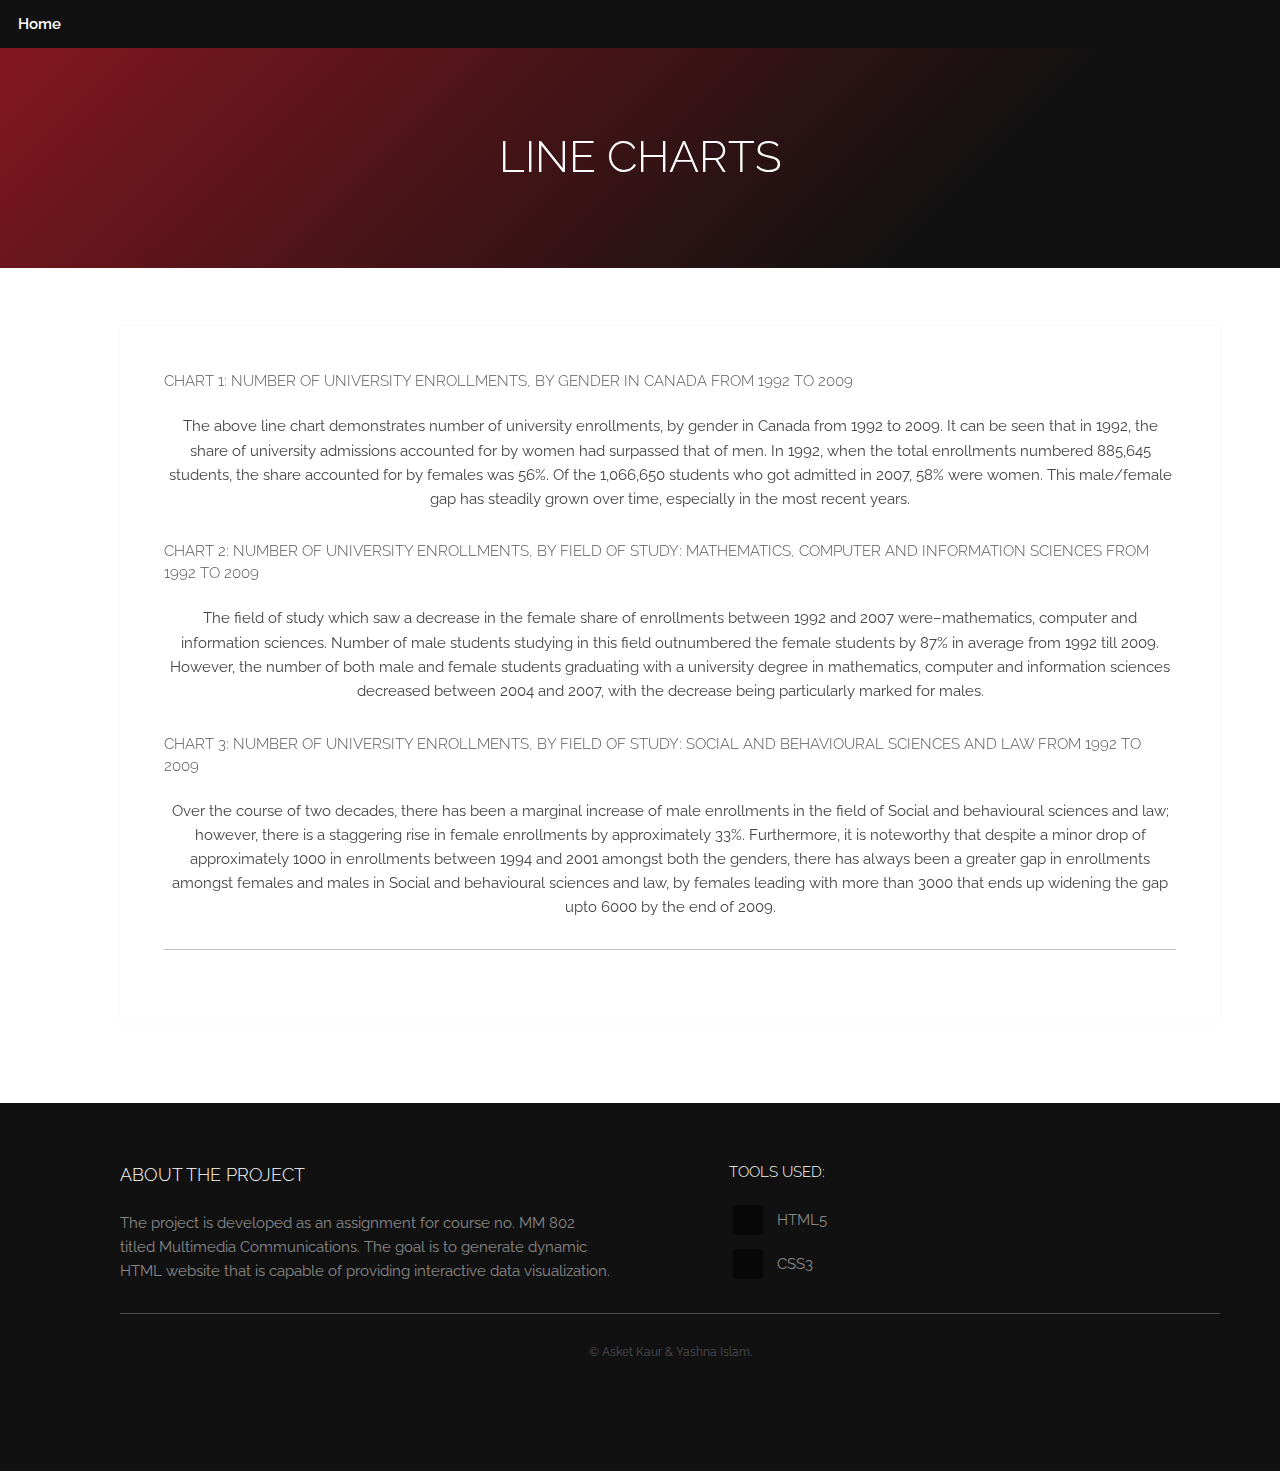
==== commit d11bd5c9: "year changed in the title for graph." ====
--- a/generic.html
+++ b/generic.html
@@ -6,7 +6,8 @@
 -->
 <html>
 	<head>
-		<title>Generic Page - Industrious by TEMPLATED</title>
+		<title>MM 802</title>
+		<link rel="shortcut icon" href="images/canada.svg">
 		<meta charset="utf-8" />
 		<meta name="viewport" content="width=device-width, initial-scale=1, user-scalable=no" />
 		<meta name="description" content="" />
@@ -28,9 +29,9 @@
 
 		<!-- Header -->
 			<header id="header">
-				<a class="logo" href="index.html">Industrious</a>
+				<a class="logo" href="index.html">Home</a>
 				<nav>
-					<a href="#menu">Menu</a>
+					<!-- <a href="#menu">Menu</a> -->
 				</nav>
 			</header>
 
@@ -38,14 +39,14 @@
 			<nav id="menu">
 				<ul class="links">
 					<li><a href="index.html">Home</a></li>
-					<li><a href="elements.html">Elements</a></li>
-					<li><a href="generic.html">Generic</a></li>
+					<!-- <li><a href="elements.html">Elements</a></li>
+					<li><a href="generic.html">Generic</a></li> -->
 				</ul>
 			</nav>
 
 		<!-- Heading -->
 			<div id="heading" >
-				<h1>Generic Page</h1>
+				<h1>Line Charts</h1>
 			</div>
 
 		<!-- Main -->
@@ -53,69 +54,90 @@
 				<div class="inner">
 					<div class="content">
 						<header>
-							<h2>Feugiat consequat</h2>
+							<h4>Chart 1: Number of university enrollments, by gender in Canada from 1992 to 2009 </h4>
 						</header>
 						<div class="container">
 							<div id="chart"></div>
 							</div>
 							<script src="assets/js/create-graph.js"></script>
-						<p>Lorem ipsum dolor sit accumsan interdum nisi, quis tincidunt felis sagittis eget. tempus euismod. Magna et cursus lorem faucibus vestibulum. Blandit adipiscing eu felis iaculis volutpat ac adipiscing accumsan eu faucibus. Integer ac pellentesque praesent tincidunt felis sagittis eget. tempus euismod tempus. Vestibulum ante ipsum primis in faucibus vestibulum. Blandit adipiscing eu felis iaculis volutpat ac adipiscing accumsan eu faucibus. Integer ac pellentesque praesent tincidunt felis sagittis eget. tempus euismod. Vestibulum ante ipsum primis in faucibus vestibulum. Blandit adipiscing eu felis iaculis volutpat ac adipiscing accumsan eu faucibus. Integer ac sed amet praesent. Nunc lacinia ante nunc ac gravida lorem ipsum dolor sit amet dolor feugiat consequat. </p>
+						<p align = center> The above line chart demonstrates number of university enrollments, by gender in Canada from 1992 to 2009. It can be seen that in 1992,
+							the share of university admissions accounted for by women had surpassed that of men. In 1992, when the total enrollments numbered
+							885,645 students, the share accounted for by females was 56%. Of the 1,066,650 students who got admitted in 2007, 58% were women.
+							This male/female gap has steadily grown over time, especially in the most recent years. </p>
+							<header>
+								<h4>Chart 2: Number of university enrollments, by field of study: Mathematics,
+							 		Computer and Information Sciences from 1992 to 2009 </h4>
+							</header>
 						<div class="container">
 							<div id="tech"></div>
 							</div>
 							<script src="assets/js/tech.js"></script>
-						<p>Lorem ipsum dolor sit accumsan interdum nisi, quis tincidunt felis sagittis eget. tempus euismod. Magna et cursus lorem faucibus vestibulum. Blandit adipiscing eu felis iaculis volutpat ac adipiscing accumsan eu faucibus. Integer ac pellentesque praesent tincidunt felis sagittis eget. tempus euismod tempus. Vestibulum ante ipsum primis in faucibus vestibulum. Blandit adipiscing eu felis iaculis volutpat ac adipiscing accumsan eu faucibus. Integer ac pellentesque praesent tincidunt felis sagittis eget. tempus euismod. Vestibulum ante ipsum primis in faucibus vestibulum. Blandit adipiscing eu felis iaculis volutpat ac adipiscing accumsan eu faucibus. Integer ac sed amet praesent. Nunc lacinia ante nunc ac gravida lorem ipsum dolor sit amet dolor feugiat consequat. </p>
+						<p align = center> The field of study which saw a decrease in the female share of enrollments between 1992 and 2007 were–mathematics,
+					 		computer and information sciences. Number of male students studying in this field outnumbered the female students by
+					  	87% in average from 1992 till 2009. However, the number of both male and female students graduating with
+							a university degree in mathematics, computer and information sciences decreased between 2004 and 2007, with the
+							decrease being particularly marked for males.</p>
+							<header>
+								<h4>Chart 3: Number of university enrollments, by field of study: Social and Behavioural Sciences and Law from 1992 to 2009</h4>
+							</header>
 						<div class="container">
 							<div id="social"></div>
 							</div>
 							<script src="assets/js/social.js"></script>
+							<p align = center> Over the course of two decades, there has been a marginal increase of male enrollments in the field
+							of Social and behavioural sciences and law; however, there is a staggering  rise in female enrollments by approximately 33%.
+						Furthermore, it is noteworthy that despite a minor drop of approximately 1000 in enrollments between 1994 and 2001 amongst both the
+						genders, there has always been a greater gap in enrollments amongst females and males in Social and behavioural sciences and law,
+					by females leading with more than 3000 that ends up widening the gap upto 6000 by the end of 2009. </p>
 						<hr />
-						<h3>Magna odio tempus commodo</h3>
-						<p>In arcu accumsan arcu adipiscing accumsan orci ac. Felis id enim aliquet. Accumsan ac integer lobortis commodo ornare aliquet accumsan erat tempus amet porttitor. Ante commodo blandit adipiscing integer semper orci eget. Faucibus commodo adipiscing mi eu nullam accumsan morbi arcu ornare odio mi adipiscing nascetur lacus ac interdum morbi accumsan vis mi accumsan ac praesent.</p>
-						<p>Felis sagittis eget tempus primis in faucibus vestibulum. Blandit adipiscing eu felis iaculis volutpat ac adipiscing accumsan eu faucibus. Integer ac pellentesque praesent tincidunt felis sagittis eget. tempus euismod. Magna sed etiam ante ipsum primis in faucibus vestibulum. Blandit adipiscing eu ipsum primis in faucibus vestibulum. Blandit adipiscing eu felis iaculis volutpat ac adipiscing accumsan eu faucibus lorem ipsum dolor sit amet nullam.</p>
+						<!-- <h3>Bar Chart</h3>
+						<p>Bar Chart Description</p>
+						<p>Bar Chart Description</p> -->
 					</div>
 				</div>
 			</section>
 
-		<!-- Footer -->
-			<footer id="footer">
-				<div class="inner">
-					<div class="content">
-						<section>
-							<h3>Accumsan montes viverra</h3>
-							<p>Nunc lacinia ante nunc ac lobortis. Interdum adipiscing gravida odio porttitor sem non mi integer non faucibus ornare mi ut ante amet placerat aliquet. Volutpat eu sed ante lacinia sapien lorem accumsan varius montes viverra nibh in adipiscing. Lorem ipsum dolor vestibulum ante ipsum primis in faucibus vestibulum. Blandit adipiscing eu felis iaculis volutpat ac adipiscing sed feugiat eu faucibus. Integer ac sed amet praesent. Nunc lacinia ante nunc ac gravida.</p>
-						</section>
-						<section>
-							<h4>Sem turpis amet semper</h4>
-							<ul class="alt">
-								<li><a href="#">Dolor pulvinar sed etiam.</a></li>
-								<li><a href="#">Etiam vel lorem sed amet.</a></li>
-								<li><a href="#">Felis enim feugiat viverra.</a></li>
-								<li><a href="#">Dolor pulvinar magna etiam.</a></li>
-							</ul>
-						</section>
-						<section>
-							<h4>Magna sed ipsum</h4>
-							<ul class="plain">
-								<li><a href="#"><i class="icon fa-twitter">&nbsp;</i>Twitter</a></li>
-								<li><a href="#"><i class="icon fa-facebook">&nbsp;</i>Facebook</a></li>
-								<li><a href="#"><i class="icon fa-instagram">&nbsp;</i>Instagram</a></li>
-								<li><a href="#"><i class="icon fa-github">&nbsp;</i>Github</a></li>
-							</ul>
-						</section>
+			<!-- Footer -->
+				<footer id="footer">
+					<div class="inner">
+						<div class="content">
+							<section>
+								<h3>About the project</h3>
+								<p>The project is developed as an assignment for course no. MM 802
+																																																																																	titled Multimedia Communications. The goal is to generate dynamic HTML
+																																																																																	website that is capable  of providing interactive data visualization.  </p>
+							</section>
+	<!--						<section>
+								<h4>Sem turpis amet semper</h4>
+								<ul class="alt">
+									<li><a href="#">Dolor pulvinar sed etiam.</a></li>
+									<li><a href="#">Etiam vel lorem sed amet.</a></li>
+									<li><a href="#">Felis enim feugiat viverra.</a></li>
+									<li><a href="#">Dolor pulvinar magna etiam.</a></li>
+								</ul>
+							</section>-->
+							<section>
+								<h4>Tools used:</h4>
+								<ul class="plain">
+									<li><a href="#"><i class="icon fa-html5">&nbsp;</i>HTML5</a></li>
+									<li><a href="#"><i class="icon fa-css3">&nbsp;</i>CSS3</a></li>
+	<!--								<li><a href="#"><i class="icon fa-instagram">&nbsp;</i>Instagram</a></li>
+									<li><a href="#"><i class="icon fa-github">&nbsp;</i>Github</a></li>-->
+								</ul>
+							</section>
+						</div>
+						<div class="copyright">
+							&copy; Asket Kaur & Yashna Islam.
+						</div>
 					</div>
-					<div class="copyright">
-						&copy; Untitled. Photos <a href="https://unsplash.co">Unsplash</a>, Video <a href="https://coverr.co">Coverr</a>.
-					</div>
-				</div>
-			</footer>
+				</footer>
 
-		<!-- Scripts -->
-			<script src="assets/js/jquery.min.js"></script>
-			<script src="assets/js/browser.min.js"></script>
-			<script src="assets/js/breakpoints.min.js"></script>
-			<script src="assets/js/util.js"></script>
-			<script src="assets/js/main.js"></script>
+			<!-- Scripts -->
+				<script src="assets/js/jquery.min.js"></script>
+				<script src="assets/js/browser.min.js"></script>
+				<script src="assets/js/breakpoints.min.js"></script>
+				<script src="assets/js/util.js"></script>
+				<script src="assets/js/main.js"></script>
 
 	</body>
 </html>
